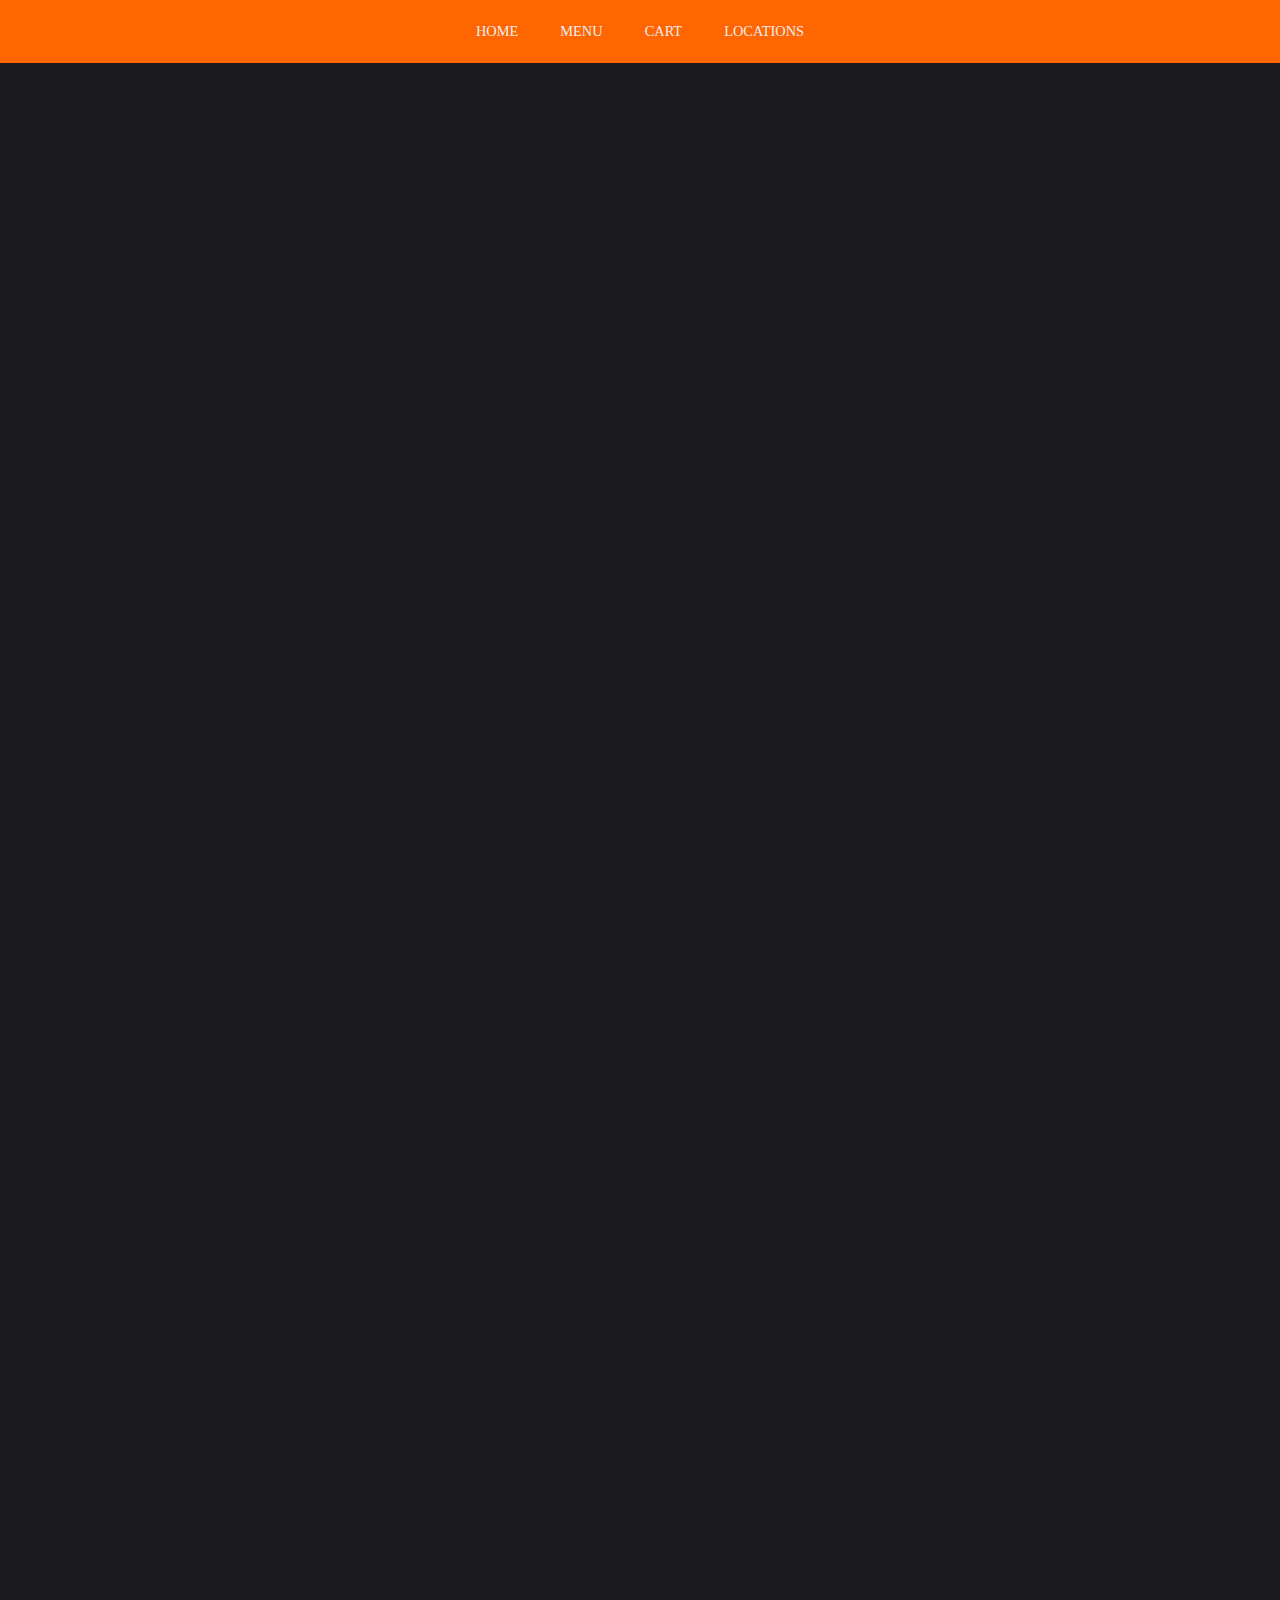
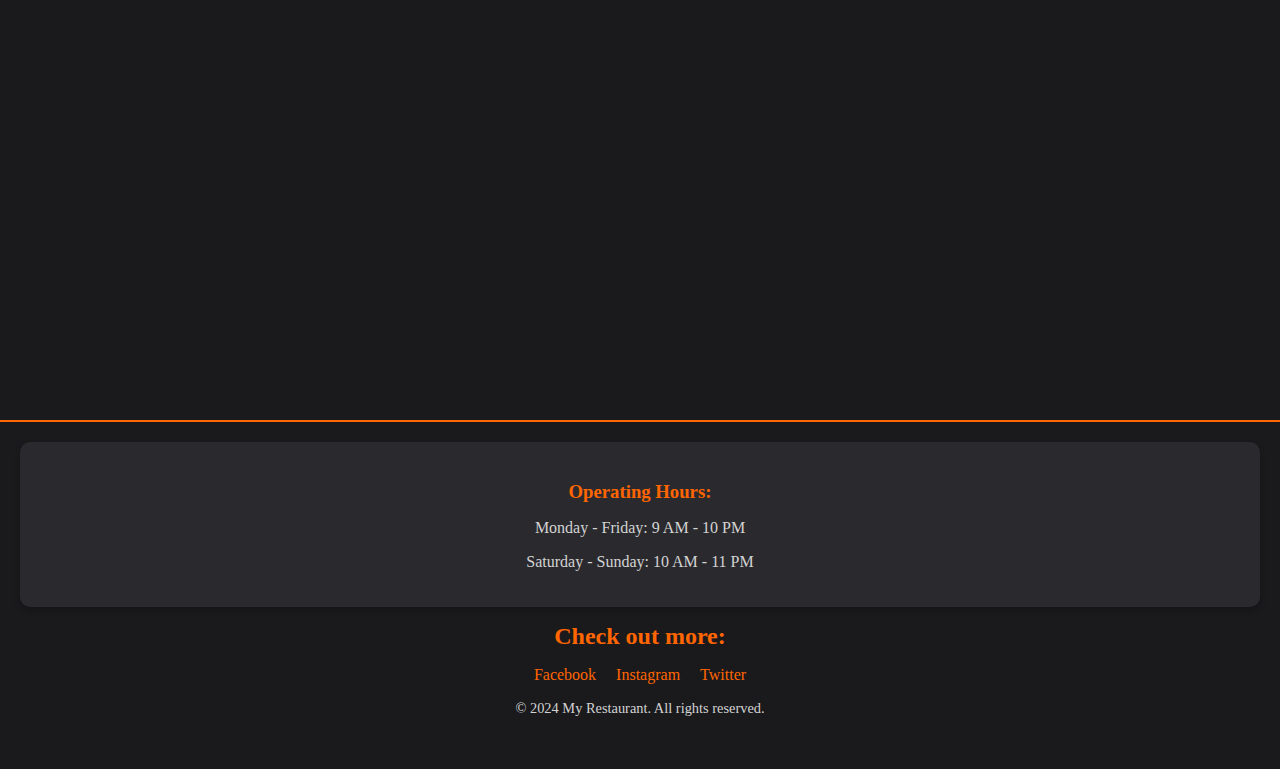
==== index.html @ d50e4fec "fixed the js problems" ====
<!DOCTYPE html>
<html lang="en">
  <head>
    <meta charset="UTF-8" />
    <meta name="viewport" content="width=device-width, initial-scale=1.0" />
    <title>Home - Restaurant</title>
    <link rel="stylesheet" href="style.css" />
  </head>
  <body>
    <nav>
      <div id="phone">
        <img src="assets/11816919591556274018-128.png" alt="" />
        <a href="tel:+961 70 945 378">+961 70 945 378</a>
      </div>

      <ul>
        <li><a href="index.html">HOME</a></li>
        <li><a href="menu.html">MENU</a></li>
        <li><a href="cart.html">CART</a></li>
        <li><a href="branches.html">LOCATIONS</a></li>
      </ul>
    </nav>
    <main>
      <div id="main1">
        <div id="title">
          <h1>WELCOME TO MY RESTAURANT!</h1>
          <h2>ENJOY EVERY BITE!!</h2>
        </div>
        <br /><br />
        <h3 class="topSellers">Our top sellers:</h3>
        <div id="content1">
          <div class="item" onclick="location.href='menu.html'">
          <img src="assets/freepik__background__56628.png" alt="" />
              <label for="img">item1</label>
            
          </div>
          <div class="item" onclick="location.href='menu.html'">
          <img src="assets/freepik__background__56628.png" alt="" />
              <label for="img">item1</label>
            >
          </div>
          <div class="item" onclick="location.href='menu.html'">
           <img src="assets/freepik__background__8009.png" alt="" />
              <label for="img">item2</label>
          </div>
          <div class="item" onclick="location.href='menu.html'">
        <img src="assets/freepik__background__8009.png" alt="" />
              <label for="img">item2</label>
          </div>
        </div>
      </div>
     
       <div class="tS"> <h1>Combo Deals:</h1>
        <h2 >Enjoy our popular combo offers at a discounted price!</h2></div>
      

      <section id="combos">
        <div class="combo-item" onclick="location.href='menu.html'">
          <img src="assets/burger combo.jpg" alt="Burger Combo" />
          <h3>Burger Combo</h3>
          <p>
            hamburger ma3 batata w katchab –
            <strong class="price">$5.50</strong>
          </p>
        </div>

        <div class="combo-item" onclick="location.href='menu.html'">
          <img src="assets/pasta.jpg" alt="Pasta Combo" />
          <h3>Pasta Combo</h3>
          <p>
            ma3karona ma3 7aba2 w banadoora –
            <strong class="price">$100</strong>
          </p>
        </div>
       

        <div class="combo-item" onclick="location.href='menu.html'">
          <img src="assets/pizza.jpg" alt="Pizza Combo" />
          <h3>Pizza Combo</h3>
          <p>pizza ma3 kel shi – <strong class="price">$27.99</strong></p>
        </div>
      </section>
      <br /><br />
      
        <h1 class="tS">Explore more:</h1>
      

      <div id="main2">
        <div class="item2 item2-1">
          <div class="text"><h2>7 branches all across Lebanon!</h2></div>

          <button onclick="location.href='branches.html'">Learn more</button>
        </div>
        <div class="item2 item2-2">
          <div class="text"><h2>Having a problem?</h2></div>
          <button onclick="window.open('https://wa.me/+96170945378', '_blank')">
            Contact us
          </button>
        </div>
        <div class="item2 item2-3">
          <div class="text">
            <h2>Need a job?</h2>
          </div>
          <button onclick="location.href='jobs.html'">Apply here</button>
        </div>
      </div>
    </main>
    <br />

    <footer>
      <section id="contact-info">
        <h3>Operating Hours:</h3>
        <p>Monday - Friday: 9 AM - 10 PM</p>
        <p>Saturday - Sunday: 10 AM - 11 PM</p>
      </section>

      <h1>Check out more:</h1>
      <ul>
        <li><a href="#">Facebook</a></li>
        <li><a href="#">Instagram</a></li>
        <li><a href="#">Twitter</a></li>
      </ul>
      <p>&copy; 2024 My Restaurant. All rights reserved.</p>
      <br />
    </footer>
    <script src="js/scrollreveal.min.js"></script>
    <script src="js/script.js"></script>
  </body>
</html>
---- style.css ----
:root {
  --font-color: #eeeeee;
  --bg-color: #1a1a1d;
  --accent-color: #ff6500;
  --link-hover-color: #ffaa3d;
  --footer-bg-color: #2a2a2e;
  --footer-border-color: #ff6500;
  --footer-text-color: lightgray;
  --box-shadow-color: rgba(0, 0, 0, 0.2);
}

/*!body*/
body {
  font-family: "Segoe Print", "Bradley Hand", Chilanka, TSCu_Comic, casual,
    cursive;
  font-weight: normal;
  background-color: var(--bg-color);
  overflow-x: hidden;
  margin: 0;
  padding: 0;
  color: var(--font-color);
}

/*nav bar*/
nav {
  width: 100vw;
  display: flex;
  height: 7vh;
  background-color: var(--accent-color);
  align-items: center;
  justify-content: center;
  position: sticky;
  top: 0;
  z-index: 1;
  font-size: 0.9em;
}

#phone {
  margin-right: auto;
  margin-left: 31px;
  display: flex;
  align-items: center;
  justify-content: center;
  display: none;
}

#phone > a {
  text-decoration: none;
  color: var(--font-color);
  padding-left: 1vh;
  transition: opacity 0.3s;
}

#phone > a:hover {
  opacity: 0.5;
}

#phone > img {
  height: 2vh;
}

nav ul {
  list-style-type: none;
  margin: 0;
  padding: 0;
  display: flex;
  justify-content: right;
}

nav ul li {
  margin: 2px 15px;
}

nav ul li a {
  color: var(--font-color);
  text-decoration: none;
  padding: 16px 6px;
  transition: opacity 0.3s;
}

nav ul li a:hover {
  opacity: 0.5;
}

/*main content*/
main {
  text-align: center;
  overflow: visible ;
  display: flex;
  flex-direction: column;
  width: 100%;
  min-height: 100vh;
  height: fit-content;
 
}

/*main top side*/
#main1 {
  width: 100%;
  height: fit-content;
  opacity: 0;
  text-align: center;
  align-items: center;
  padding-bottom: 20px;
  animation: slideIn2 1.5s ease-in-out forwards;
}

#main1 #title {
  text-align: left;
  padding-left: 30px;
}
.topSellers{opacity: 0;
  border-bottom: #ff6500 1px solid;
  animation:  opacityChange 1s 2s forwards;
}

.tS {
  border-bottom: var(--accent-color) 1px solid;
  padding: 10px;
}
.tS.visible {
  opacity: 1;
  transform: translateY(0); /* End state */
}

#content1 {
  opacity: 0;
  display: flex;
  flex-wrap: wrap;
  gap: 5vw;
  background-size: cover;
  margin: 0;
  padding: 0;
  width: 100%;
  height: max-content;
  animation: opacityChange 2s 2s forwards;
}

.item {
  opacity: 0;
  width: 40vw;
  height: 30vh;
  padding: 10px;
  overflow: hidden;
  text-align: center;
  border-radius: 10%;
}

.item img {
  width: 100%;
  transition: transform 0.5s;
}



.item:nth-child(1) {
  animation: opacityChange 2s 3s forwards;
}

.item:nth-child(2) {
  animation: opacityChange 2s 3.1s forwards;
}

.item:nth-child(3) {
  animation: opacityChange 2s 3.2s forwards;
}

.item:nth-child(4) {
  animation: opacityChange 2s 3.3s forwards;
}

.item img:hover {
  transform: scale(1.1);
  cursor: pointer;
}


/* ! */
header {
  text-align: center;
  width: 100vw;
  background-color: var(--accent-color);
  color: var(--font-color);
}

header h1 {
  font-size: 2.5em;
  margin-bottom: 10px;
}

header p {
  font-size: 1.2em;
  margin-bottom: 30px;
}


#combos {
  display: flex;
  flex-wrap: wrap;
 justify-content: center;
  gap: 20px;
  padding: 20px;
  animation: fadeIn 1.5s ease-out;
}

.combo-item {
  background-color: var(--footer-bg-color);
  border-radius: 10px;
  box-shadow: 0 4px 6px var(--box-shadow-color);
  padding: 20px;
  text-align: center;
  
  
  display: flex;
  flex-direction: column;
  align-items: center;
  width: 250px;
}



.combo-item img {
  width: 100%;
  height: 200px; 
  object-fit: cover; 
  border-radius: 10px;
  transition: transform 0.3s;
}

.combo-item img:hover {
  transform: scale(1.05);
}

.combo-item h3 {
  color: var(--accent-color);
  font-size: 1.8em;
  margin: 10px 0;
}

.combo-item p {
  font-size: 1.1em;
}

.price {
  font-size: 1.4em;
  color: var(--accent-color);
  font-weight: bold;
  text-transform: uppercase;
}

.combo-item:hover {
  cursor: pointer;
  transform: translateY(-5px);
  box-shadow: 0 6px 12px var(--box-shadow-color);
}



footer {
  text-align: center;
  background-color: var(--bg-color);
  color: var(--font-color);
  padding: 20px;
  border-top: 2px solid var(--footer-border-color);
}

footer p {
  font-size: 0.9em;
  color: var(--footer-text-color);
}





/*main bottom  side*/
#main2 {
  display: flex;
  flex-direction: row;
  flex-wrap: wrap;
  gap: 20px;
  align-items: center;
  justify-content: center;
}
.item2 {
  background-color: var(--footer-bg-color);
  box-shadow: 0 4px 6px var(--box-shadow-color);
  height: 350px;
  width: 350px;
  border-radius: 20px;
  display: flex;
  flex-direction: column;
  align-items: center;
  justify-content: center;
  text-align: center;
  
}



.item2:hover {
  transform: translateY(-5px);
  box-shadow: 0 6px 12px var(--box-shadow-color);
}

.text {
  height: 90%;
}

.item2 button {
  background-color: var(--accent-color);
  border-radius: 20px;
  border: #2a2a2e 1px solid;
  width: 100px;
  height: 40px;
  margin-bottom: 15px;
}

.item2 button:hover {
  cursor: pointer;
  background-color: var(--link-hover-color);
  transition-duration: 0.5s;
}

.item2-1 {
  background-image: url("assets/5643684.png");
  background-position: bottom;
  background-size: 80%;
  background-repeat: no-repeat;
}

.item2-2 {
  background-image: url("assets/294399_service_business_bell_customer\ service_important_icon.png");
  background-position: bottom;
  background-size: 80%;
  background-repeat: no-repeat;
}

.item2-3 {
  background-image: url("assets/6071826_delivery_food_meal_order_food\ delivery_icon.png");
  background-position: bottom;
  background-size: 80%;
  background-repeat: no-repeat;
}


/*footer*/
footer {
  text-align: center;
  background-color: var(--bg-color);
  color: var(--font-color);
  padding: 20px;

  border-top: 2px solid var(--footer-border-color);
}

footer #contact-info {
  padding: 20px;
  border-radius: 10px;
  background-color: var(--footer-bg-color);
  box-shadow: 0px 4px 6px var(--box-shadow-color); /*jebta men hon https://www.youtube.com/watch?v=jEuvbVVkcT0 */
}

footer #contact-info h2,
footer #contact-info h3 {
  color: var(--accent-color);
  margin-bottom: 10px;
}

footer #contact-info p {
  font-size: 1em;
}

footer h1 {
  font-size: 1.5em;
  color: var(--accent-color);
  margin-bottom: 10px;
}

footer ul {
  list-style-type: none;
  padding: 0;
  display: flex;
  justify-content: center;
  gap: 20px;
}
footer ul li {
  transition: transform 0.5s;
}
footer ul li:hover {
  transform: scale(1.05);
}

footer ul li a {
  text-decoration: none;
  color: var(--accent-color);
  font-size: 1em;
}

footer ul li a:hover {
  color: var(--link-hover-color);
  transform: scale(1.1);
}

footer p {
  font-size: 0.9em;
  color: var(--footer-text-color);
}
/*!locations*/
.row {
  height: 30vh;
  width: 100vw;
  max-width: 500px;
  
  display: flex;
  overflow: visible;
  align-items: center;
  justify-content: center;
  
}
.c11 {
  width: 30%;
  height: 100%;
  border-radius: 10% 10% 50% 10%;
  margin-top: 22vh;
  margin-right: 1vw;
  background-image:url('assets/beirut\ 2.jpg') ;
  background-size: cover;
  background-repeat: no-repeat;
 
  animation: slideIn 1s 1.4s ease-in-out backwards;
}
.c12 {
  width: 40%;
  height: 100%;
  border-radius:   30%  ;
  margin-bottom: 2vh;
  background-image:url('assets/baalbek.jpg') ;
  background-size: cover;
  background-repeat: no-repeat;
 
  animation: slideIn4 1s 0.5s ease-in-out backwards;

  

}
.c13 {
  width: 30%;
  height: 100%;
  border-radius: 10% 10% 10% 50% ;
  margin-top: 22vh;
  margin-left: 1vw;
  background-image:url('assets/byblos.jpg') ;
  background-size: cover;
  background-repeat: no-repeat;
  
  animation: slideIn2 1s 1.4s ease-in-out backwards;

}

.c22 {
  width: 50%;
  height: 100%;
  border-radius: 50%;
  background-image:url('assets/beirut.jpg') ;
  background-size: cover;
  background-repeat: no-repeat;
   
  animation: opacityChange 2s 0.3s ease-in-out backwards; 
}

.c31 {
 
  width: 30%;
  height: 100%;
  border-radius: 10%  50% 10% 10%;
  margin-bottom: 22vh;
  margin-right: 1vw;
  background-image:url('assets/saida.jpg') ;
  background-size: cover;
  background-repeat: no-repeat;
  animation: slideIn2 1s 1.4s ease-in-out backwards;

  


}
.c32 {
  
  width: 40%;
  height: 100%;
  border-radius:   30%  ;
  margin-top:2vh ;
  background-image:url('assets/tyre.jpg') ;
  background-size: cover;
  background-repeat: no-repeat;
  animation: slideIn3 1s 0.5s ease-in-out backwards;


}
.c33 {
  
  width: 30%;
  height: 100%;
  border-radius: 50% 10% 10% 10%;
  margin-bottom: 22vh;
  margin-left: 1vw;
  background-image:url('assets/tyre\ 2.jpg') ;
  background-size: cover;
  background-repeat: no-repeat;
  animation: slideIn 1s 1.4s backwards;
}
.c{
  box-shadow: 0px 4px 6px var(--box-shadow-color);
background-position: top;
  background-color: var(--footer-bg-color);
  border: 2px solid var(--accent-color);
  transition-duration: 1s;
}
.c:hover{
  cursor: pointer;
  transform: scale(1.1);
  
 
}
  
#wrapperLocations{
  
margin-top: 10px;

  margin-left: auto;
  margin-right: auto;

}
/* jobs.html */
.form-container {
 text-overflow: ellipsis;
  background-color: var(--footer-bg-color);
  padding: 20px 30px;
  border-radius: 10px;
  box-shadow: 0 4px 8px var(--box-shadow-color);
  width: 70%;
  max-width: 500px;
  margin-left: auto;
  margin-right: auto;
}


.form-container p {
  text-align: center;
  margin-bottom: 20px;
  color: var(--footer-text-color);
}

.form-group {
  margin-bottom: 15px;
  
}

.form-container label {
  display: block;
  margin-bottom: 5px;
  color: var(--font-color);
  position: relative;
  right: 15px;
  
}

.form-container input, select, textarea {
  width: 100%;
  padding: 10px;
  border: 1px solid var(--box-shadow-color);
  border-radius: 5px;
  background-color: var(--bg-color);
  color: var(--font-color);
  font-family: inherit;
  position: relative;
  right: 15px;

}
.form-container textarea{
  resize: none;
}

.form-container input:focus, select:focus, textarea:focus {
  transition-duration: 1s;
  outline: none; 
  border-color: var(--accent-color);
}

.form-container button {
  width: 100%;
  padding: 10px;
  border: none;
  border-radius: 5px;
  background-color: var(--accent-color);
  color: var(--font-color);
  font-size: 16px;
  cursor: pointer;
  transition: background-color 0.3s;
}

.form-container button:hover {
  background-color: var(--link-hover-color);
}


/*animations*/
@keyframes slideIn2 {
  from {
    transform: translateX(-100%);
    opacity: 0;
  }
  to {
    transform: translateX(0);
    opacity: 1;
  }
}

@keyframes slideIn {
  from {
    transform: translateX(100%);
    opacity: 0;
  }
  to {
    transform: translateX(0);
    opacity: 1;
  }
}
@keyframes slideIn3{
  from {
    transform: translateY(100%);
    opacity: 0;
  }
  to {
    transform: translateY(0);
    opacity: 1;
  }
 
}
@keyframes slideIn4{
  from {
    transform: translateY(-100%);
    opacity: 0;
  }
  to {
    transform: translateY(0);
    opacity: 1;
  }
 
}

@keyframes opacityChange {
  from {
    opacity: 0;
  }
  to {
    opacity: 1;
  }
}
@keyframes fadeIn {
  from {
    opacity: 0;
  }
  to {
    opacity: 1;
  }
}

@keyframes slideUp {
  from {
    transform: translateY(30px);
    opacity: 0;
  }
  to {
    transform: translateY(0);
    opacity: 1;
  }
}
/*media queries*/
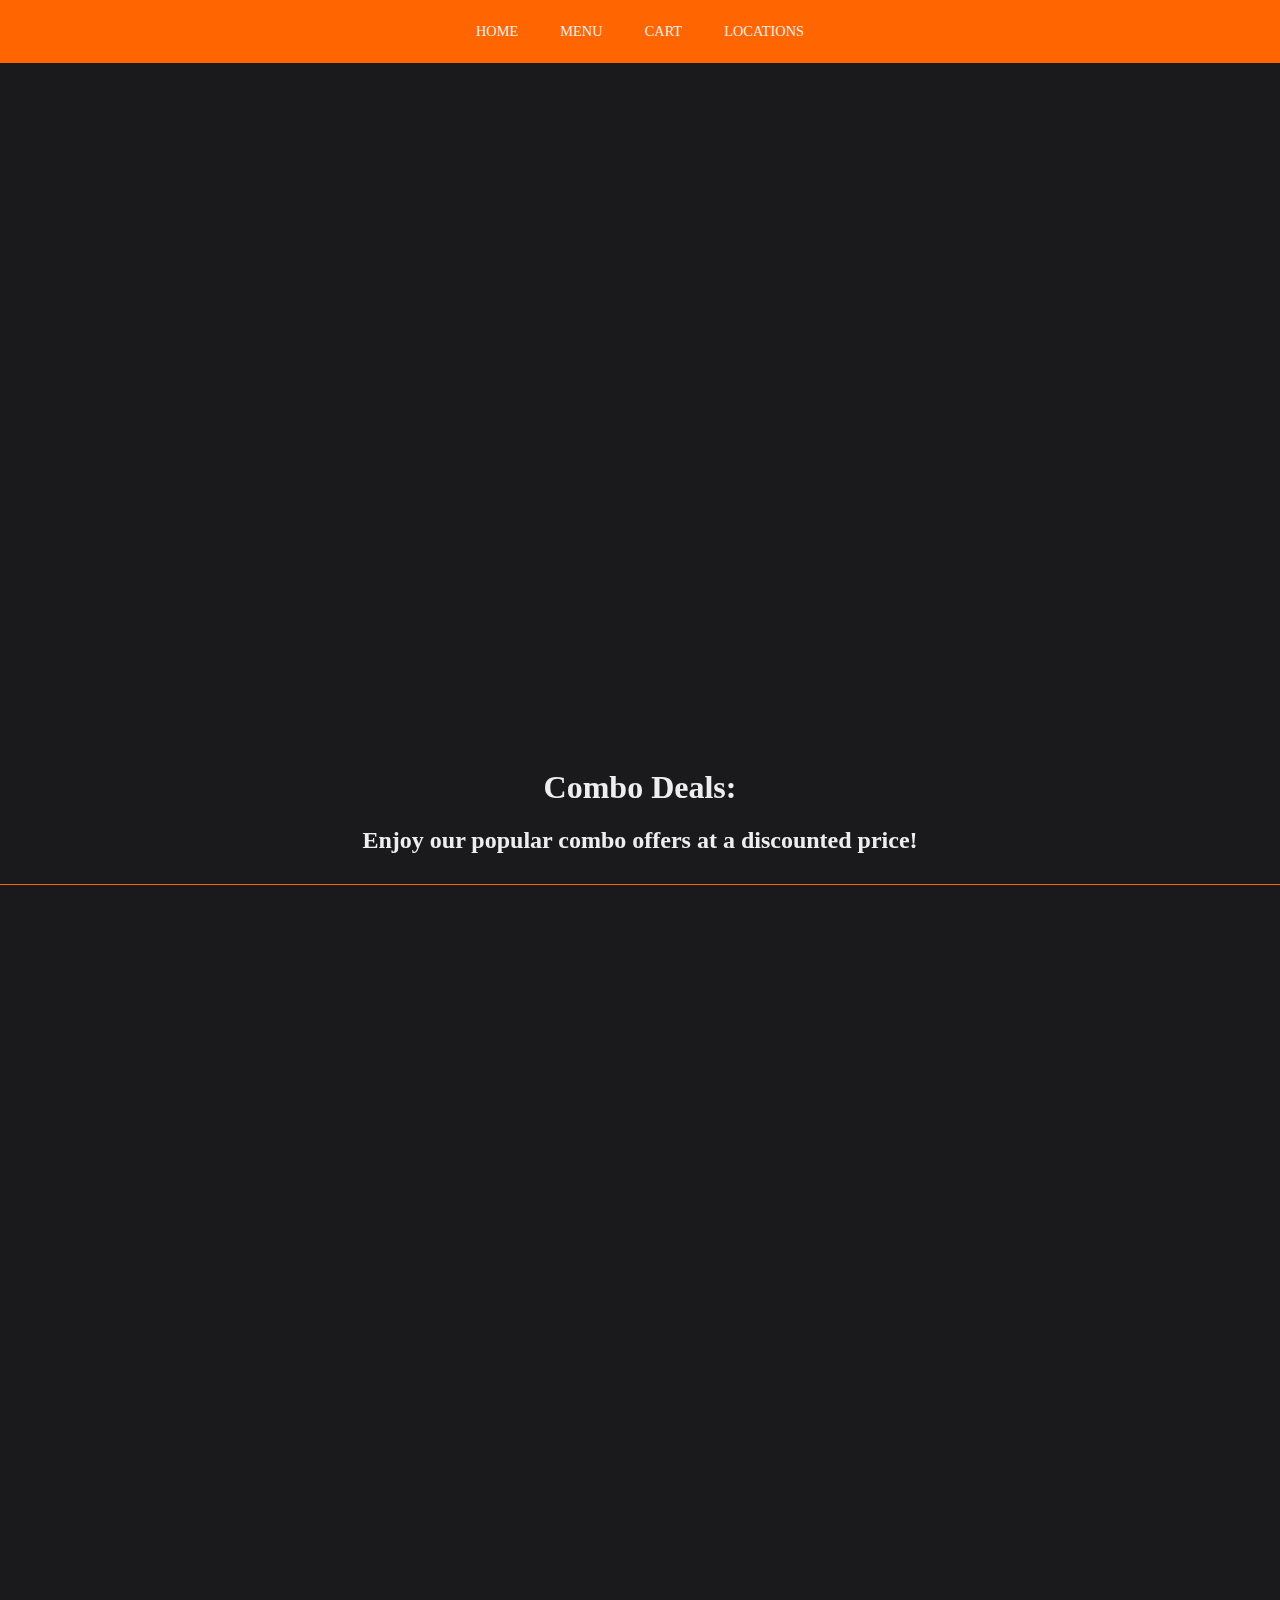
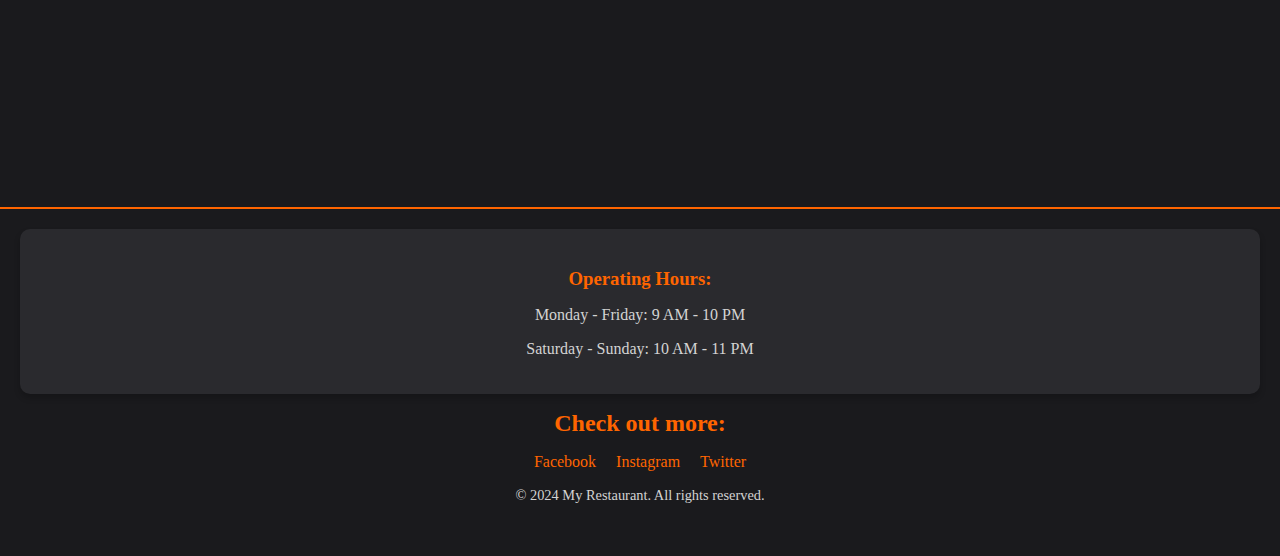
==== commit 0bb7a486: "changed the topp seller style in  the homepage and fixed some style issues in the menu" ====
--- a/index.html
+++ b/index.html
@@ -16,7 +16,7 @@
       <ul>
         <li><a href="index.html">HOME</a></li>
         <li><a href="menu.html">MENU</a></li>
-        <li><a href="cart.html">CART</a></li>
+        <li><a href="menu.html#cart">CART</a></li>
         <li><a href="branches.html">LOCATIONS</a></li>
       </ul>
     </nav>
@@ -29,33 +29,48 @@
         <br /><br />
         <h3 class="topSellers">Our top sellers:</h3>
         <div id="content1">
-          <div class="item" onclick="location.href='menu.html'">
-          <img src="assets/freepik__background__56628.png" alt="" />
-              <label for="img">item1</label>
-            
+          <div class="item" onclick="location.href='menu.html#combos-menu'">
+            <img src="assets/burger combo.jpg" alt="Burger Combo" />
+            <h3>Burger Combo</h3>
+            <p>
+              hamburger ma3 batata w katchab –
+              <strong class="price">$5.50</strong>
+            </p>
           </div>
-          <div class="item" onclick="location.href='menu.html'">
-          <img src="assets/freepik__background__56628.png" alt="" />
-              <label for="img">item1</label>
-            >
+          <div class="item" onclick="location.href='menu.html#combos-menu'">
+            <img src="assets/burger combo.jpg" alt="Burger Combo" />
+            <h3>Burger Combo</h3>
+            <p>
+              hamburger ma3 batata w katchab –
+              <strong class="price">$5.50</strong>
+            </p>
           </div>
-          <div class="item" onclick="location.href='menu.html'">
-           <img src="assets/freepik__background__8009.png" alt="" />
-              <label for="img">item2</label>
+          <div class="item" onclick="location.href='menu.html#combos-menu'">
+            <img src="assets/burger combo.jpg" alt="Burger Combo" />
+            <h3>Burger Combo</h3>
+            <p>
+              hamburger ma3 batata w katchab –
+              <strong class="price">$5.50</strong>
+            </p>
           </div>
-          <div class="item" onclick="location.href='menu.html'">
-        <img src="assets/freepik__background__8009.png" alt="" />
-              <label for="img">item2</label>
+          <div class="item" onclick="location.href='menu.html#combos-menu'">
+            <img src="assets/burger combo.jpg" alt="Burger Combo" />
+            <h3>Burger Combo</h3>
+            <p>
+              hamburger ma3 batata w katchab –
+              <strong class="price">$5.50</strong>
+            </p>
           </div>
         </div>
       </div>
-     
-       <div class="tS"> <h1>Combo Deals:</h1>
-        <h2 >Enjoy our popular combo offers at a discounted price!</h2></div>
-      
+
+      <div class="tS">
+        <h1>Combo Deals:</h1>
+        <h2>Enjoy our popular combo offers at a discounted price!</h2>
+      </div>
 
       <section id="combos">
-        <div class="combo-item" onclick="location.href='menu.html'">
+        <div class="combo-item" onclick="location.href='menu.html#combos-menu'">
           <img src="assets/burger combo.jpg" alt="Burger Combo" />
           <h3>Burger Combo</h3>
           <p>
@@ -64,7 +79,7 @@
           </p>
         </div>
 
-        <div class="combo-item" onclick="location.href='menu.html'">
+        <div class="combo-item" onclick="location.href='menu.html#combos-menu'">
           <img src="assets/pasta.jpg" alt="Pasta Combo" />
           <h3>Pasta Combo</h3>
           <p>
@@ -72,18 +87,16 @@
             <strong class="price">$100</strong>
           </p>
         </div>
-       
 
-        <div class="combo-item" onclick="location.href='menu.html'">
+        <div class="combo-item" onclick="location.href='menu.html#combos-menu'">
           <img src="assets/pizza.jpg" alt="Pizza Combo" />
           <h3>Pizza Combo</h3>
           <p>pizza ma3 kel shi – <strong class="price">$27.99</strong></p>
         </div>
       </section>
       <br /><br />
-      
-        <h1 class="tS">Explore more:</h1>
-      
+
+      <h1 class="tS">Explore more:</h1>
 
       <div id="main2">
         <div class="item2 item2-1">
--- a/style.css
+++ b/style.css
@@ -8,6 +8,9 @@
   --footer-text-color: lightgray;
   --box-shadow-color: rgba(0, 0, 0, 0.2);
 }
+html{
+  scroll-behavior: smooth;
+}
 
 /*!body*/
 body {
@@ -134,45 +137,47 @@
   width: 100%;
   height: max-content;
   animation: opacityChange 2s 2s forwards;
-}
-
+  align-items: center;
+  justify-content: center;
+}
 .item {
-  opacity: 0;
-  width: 40vw;
-  height: 30vh;
-  padding: 10px;
-  overflow: hidden;
-  text-align: center;
-  border-radius: 10%;
-}
-
+  background-color: var(--footer-bg-color);
+  border-radius: 10px;
+  box-shadow: 0 4px 6px var(--box-shadow-color);
+  padding: 20px;
+  text-align: center;
+  display: flex;
+  flex-direction: column;
+  align-items: center;
+  width: 150px;
+  transition-duration: 1s;
+}
 .item img {
   width: 100%;
-  transition: transform 0.5s;
-}
-
-
-
-.item:nth-child(1) {
-  animation: opacityChange 2s 3s forwards;
-}
-
-.item:nth-child(2) {
-  animation: opacityChange 2s 3.1s forwards;
-}
-
-.item:nth-child(3) {
-  animation: opacityChange 2s 3.2s forwards;
-}
-
-.item:nth-child(4) {
-  animation: opacityChange 2s 3.3s forwards;
-}
-
+  height: 200px; 
+  object-fit: cover; 
+  border-radius: 10px;
+  transition: transform 0.3s;
+}
 .item img:hover {
-  transform: scale(1.1);
+  transform: scale(1.05);
+}
+
+.item h3 {
+  color: var(--accent-color);
+  font-size: 1.8em;
+  margin: 10px 0;
+}
+
+.item p {
+  font-size: 1.1em;
+}
+.item:hover {
   cursor: pointer;
-}
+  transform: translateY(-5px);
+  box-shadow: 0 6px 12px var(--box-shadow-color);
+}
+
 
 
 /* ! */
@@ -511,7 +516,8 @@
   animation: slideIn 1s 1.4s backwards;
 }
 .c{
-  box-shadow: 0px 4px 6px var(--box-shadow-color);
+  box-shadow: 0 4px 8px rgba(0, 0, 0, 0.1);
+
 background-position: top;
   background-color: var(--footer-bg-color);
   border: 2px solid var(--accent-color);
@@ -603,8 +609,89 @@
 .form-container button:hover {
   background-color: var(--link-hover-color);
 }
-
-
+/* menu */
+.menu {
+  max-width: 800px;
+  margin: 20px auto;
+  padding: 20px;
+  background-color: var(--bg-color);
+  box-shadow: 0 4px 8px rgba(0, 0, 0, 0.1);
+}
+.menu h1{
+  text-align: center;
+}
+.menu fieldset{
+  border-radius: 30px;
+  box-shadow: 0 4px 8px rgba(0, 0, 0, 0.1);
+
+}
+.img-label{
+  
+  width: 100px;
+ height: fit-content;
+
+ border-radius: 30px;
+  display: flex;
+  flex-direction: column;
+  align-items: center;
+  justify-content: center;
+  text-align: center;
+  
+}
+.img-label img{
+  width:70px;
+  height:75px;
+  border-radius:50%;
+  border: var(--accent-color) 2px solid;
+  box-shadow: 0 4px 8px rgba(0, 0, 0, 0.1);
+
+  
+}
+.menu-item { 
+  
+  height: fit-content;
+  background-color: var(--footer-bg-color);
+  display: flex;
+  justify-content: space-between;
+  align-items: center;
+  margin: 10px 0;
+  padding: 10px;
+  border-bottom: 1px solid var(--accent-color);
+  border-radius: 20px;
+  box-shadow: 0 4px 8px rgba(0, 0, 0, 0.1);
+
+}
+
+
+.menu input{
+  background-color: var(--accent-color);
+  border: solid 2px black;
+  border-radius: 20px;
+  padding: 10px;
+}
+#cart {
+  justify-content: center;
+  text-align: center;
+  border-top: #ff6500 1px solid;
+  max-width: 800px;
+  margin: 20px auto;
+  padding: 20px;
+  background: var(--bg-color);
+  box-shadow: 0 4px 8px rgba(0, 0, 0, 0.1);
+}
+.menu button , #cart button{
+  padding: 10px;
+  
+ background-color: var(--accent-color);
+ border: 1px solid var(--bg-color);
+ box-shadow: 0 4px 8px rgba(0, 0, 0, 0.1);
+ border-radius: 20px;
+}
+.menu button:hover , #cart button:hover{
+  cursor: pointer;
+  background-color: var(--link-hover-color);
+  transition-duration: 1s;
+}
 /*animations*/
 @keyframes slideIn2 {
   from {
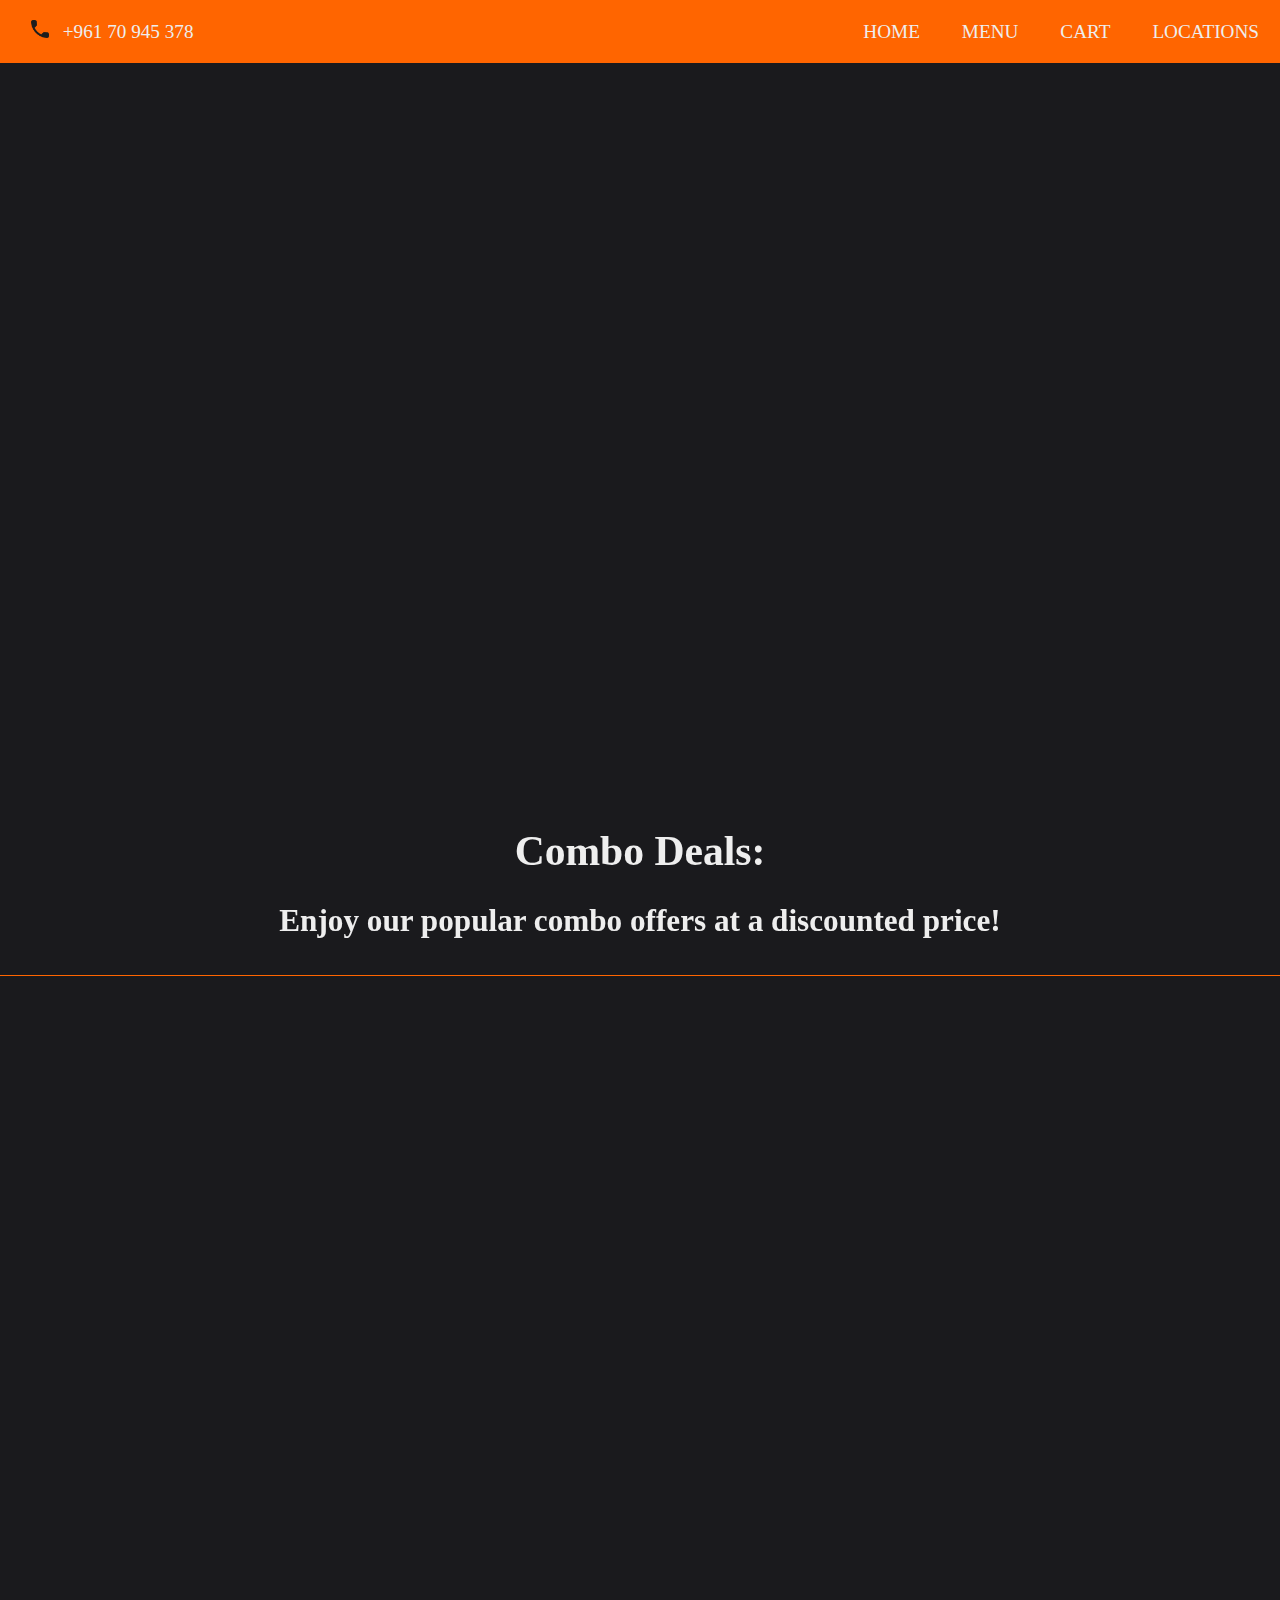
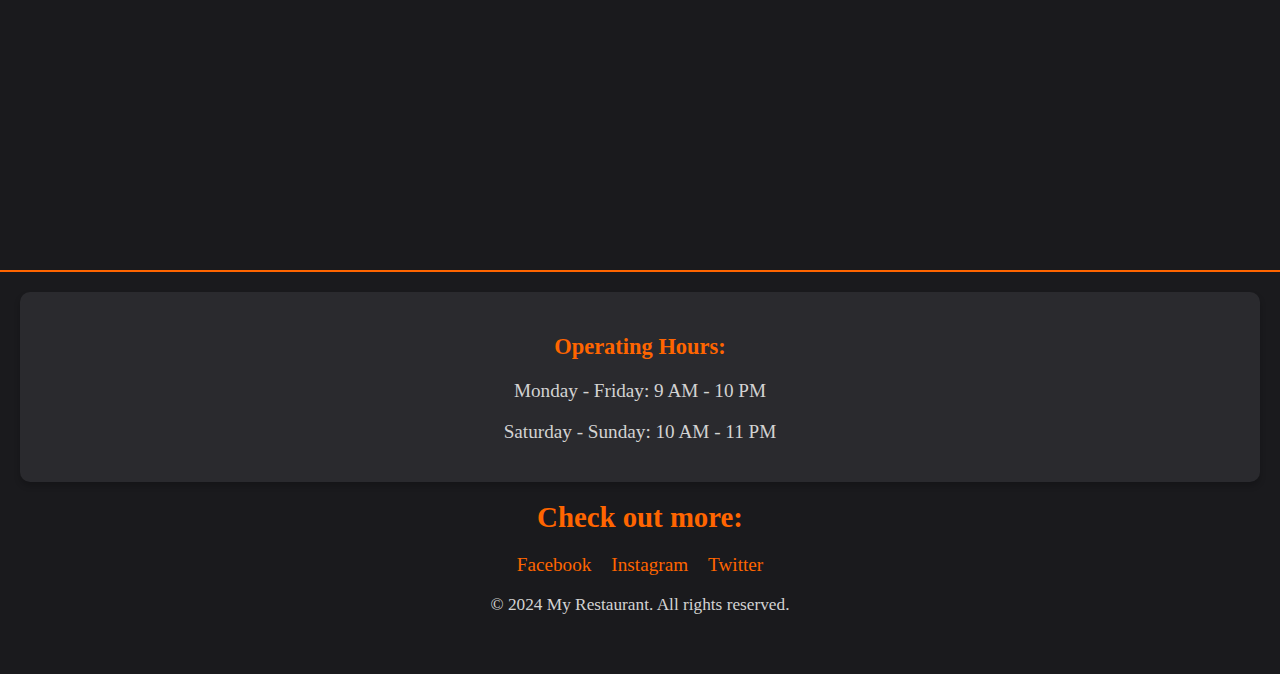
==== commit 787fc0f9: "added media queries and fixed some animation errors" ====
--- a/index.html
+++ b/index.html
@@ -70,52 +70,52 @@
       </div>
 
       <section id="combos">
-        <div class="combo-item" onclick="location.href='menu.html#combos-menu'">
-          <img src="assets/burger combo.jpg" alt="Burger Combo" />
-          <h3>Burger Combo</h3>
-          <p>
-            hamburger ma3 batata w katchab –
-            <strong class="price">$5.50</strong>
-          </p>
-        </div>
+      <div class="wrapper2">  <div class="combo-item" onclick="location.href='menu.html#combos-menu'">
+        <img src="assets/burger combo.jpg" alt="Burger Combo" />
+        <h3>Burger Combo</h3>
+        <p>
+          hamburger ma3 batata w katchab –
+          <strong class="price">$5.50</strong>
+        </p>
+      </div></div>
 
-        <div class="combo-item" onclick="location.href='menu.html#combos-menu'">
-          <img src="assets/pasta.jpg" alt="Pasta Combo" />
-          <h3>Pasta Combo</h3>
-          <p>
-            ma3karona ma3 7aba2 w banadoora –
-            <strong class="price">$100</strong>
-          </p>
-        </div>
+       <div class="wrapper2"> <div class="combo-item" onclick="location.href='menu.html#combos-menu'">
+        <img src="assets/pasta.jpg" alt="Pasta Combo" />
+        <h3>Pasta Combo</h3>
+        <p>
+          ma3karona ma3 7aba2 w banadoora –
+          <strong class="price">$100</strong>
+        </p>
+      </div></div>
 
-        <div class="combo-item" onclick="location.href='menu.html#combos-menu'">
+        <div class="wrapper2"><div class="combo-item" onclick="location.href='menu.html#combos-menu'">
           <img src="assets/pizza.jpg" alt="Pizza Combo" />
           <h3>Pizza Combo</h3>
           <p>pizza ma3 kel shi – <strong class="price">$27.99</strong></p>
-        </div>
+        </div></div>
       </section>
       <br /><br />
 
       <h1 class="tS">Explore more:</h1>
 
       <div id="main2">
-        <div class="item2 item2-1">
-          <div class="text"><h2>7 branches all across Lebanon!</h2></div>
+       <div class="wrapper2"> <div class="item2 item2-1">
+        <div class="text"><h2>7 branches all across Lebanon!</h2></div>
 
-          <button onclick="location.href='branches.html'">Learn more</button>
-        </div>
-        <div class="item2 item2-2">
-          <div class="text"><h2>Having a problem?</h2></div>
-          <button onclick="window.open('https://wa.me/+96170945378', '_blank')">
-            Contact us
-          </button>
-        </div>
-        <div class="item2 item2-3">
+        <button onclick="location.href='branches.html'">Learn more</button>
+      </div></div>
+    <div class="wrapper2">    <div class="item2 item2-2">
+      <div class="text"><h2>Having a problem?</h2></div>
+      <button onclick="window.open('https://wa.me/+96170945378', '_blank')">
+        Contact us
+      </button>
+    </div></div>
+        <div class="wrapper2"><div class="item2 item2-3">
           <div class="text">
             <h2>Need a job?</h2>
           </div>
           <button onclick="location.href='jobs.html'">Apply here</button>
-        </div>
+        </div></div>
       </div>
     </main>
     <br />
--- a/style.css
+++ b/style.css
@@ -8,7 +8,7 @@
   --footer-text-color: lightgray;
   --box-shadow-color: rgba(0, 0, 0, 0.2);
 }
-html{
+html {
   scroll-behavior: smooth;
 }
 
@@ -88,13 +88,12 @@
 /*main content*/
 main {
   text-align: center;
-  overflow: visible ;
+  overflow: visible;
   display: flex;
   flex-direction: column;
   width: 100%;
   min-height: 100vh;
   height: fit-content;
- 
 }
 
 /*main top side*/
@@ -112,9 +111,10 @@
   text-align: left;
   padding-left: 30px;
 }
-.topSellers{opacity: 0;
+.topSellers {
+  opacity: 0;
   border-bottom: #ff6500 1px solid;
-  animation:  opacityChange 1s 2s forwards;
+  animation: opacityChange 1s 2s forwards;
 }
 
 .tS {
@@ -154,8 +154,8 @@
 }
 .item img {
   width: 100%;
-  height: 200px; 
-  object-fit: cover; 
+  height: 200px;
+  object-fit: cover;
   border-radius: 10px;
   transition: transform 0.3s;
 }
@@ -177,8 +177,6 @@
   transform: translateY(-5px);
   box-shadow: 0 6px 12px var(--box-shadow-color);
 }
-
-
 
 /* ! */
 header {
@@ -198,11 +196,10 @@
   margin-bottom: 30px;
 }
 
-
 #combos {
   display: flex;
   flex-wrap: wrap;
- justify-content: center;
+  justify-content: center;
   gap: 20px;
   padding: 20px;
   animation: fadeIn 1.5s ease-out;
@@ -214,22 +211,19 @@
   box-shadow: 0 4px 6px var(--box-shadow-color);
   padding: 20px;
   text-align: center;
-  
-  
+  transform: translateY(0px);
   display: flex;
   flex-direction: column;
   align-items: center;
   width: 250px;
-}
-
-
+  transition: transform 1s;
+}
 
 .combo-item img {
   width: 100%;
-  height: 200px; 
-  object-fit: cover; 
+  height: 200px;
+  object-fit: cover;
   border-radius: 10px;
-  transition: transform 0.3s;
 }
 
 .combo-item img:hover {
@@ -255,11 +249,10 @@
 
 .combo-item:hover {
   cursor: pointer;
+
   transform: translateY(-5px);
   box-shadow: 0 6px 12px var(--box-shadow-color);
 }
-
-
 
 footer {
   text-align: center;
@@ -274,10 +267,6 @@
   color: var(--footer-text-color);
 }
 
-
-
-
-
 /*main bottom  side*/
 #main2 {
   display: flex;
@@ -288,6 +277,7 @@
   justify-content: center;
 }
 .item2 {
+  transition-duration: 1s;
   background-color: var(--footer-bg-color);
   box-shadow: 0 4px 6px var(--box-shadow-color);
   height: 350px;
@@ -298,10 +288,7 @@
   align-items: center;
   justify-content: center;
   text-align: center;
-  
-}
-
-
+}
 
 .item2:hover {
   transform: translateY(-5px);
@@ -348,7 +335,6 @@
   background-repeat: no-repeat;
 }
 
-
 /*footer*/
 footer {
   text-align: center;
@@ -416,12 +402,11 @@
   height: 30vh;
   width: 100vw;
   max-width: 500px;
-  
+
   display: flex;
   overflow: visible;
   align-items: center;
   justify-content: center;
-  
 }
 .c11 {
   width: 30%;
@@ -429,118 +414,101 @@
   border-radius: 10% 10% 50% 10%;
   margin-top: 22vh;
   margin-right: 1vw;
-  background-image:url('assets/beirut\ 2.jpg') ;
+  background-image: url("assets/beirut\ 2.jpg");
   background-size: cover;
   background-repeat: no-repeat;
- 
+
   animation: slideIn 1s 1.4s ease-in-out backwards;
 }
 .c12 {
   width: 40%;
   height: 100%;
-  border-radius:   30%  ;
+  border-radius: 30%;
   margin-bottom: 2vh;
-  background-image:url('assets/baalbek.jpg') ;
+  background-image: url("assets/baalbek.jpg");
   background-size: cover;
   background-repeat: no-repeat;
- 
+
   animation: slideIn4 1s 0.5s ease-in-out backwards;
-
-  
-
 }
 .c13 {
   width: 30%;
   height: 100%;
-  border-radius: 10% 10% 10% 50% ;
+  border-radius: 10% 10% 10% 50%;
   margin-top: 22vh;
   margin-left: 1vw;
-  background-image:url('assets/byblos.jpg') ;
+  background-image: url("assets/byblos.jpg");
   background-size: cover;
   background-repeat: no-repeat;
-  
+
   animation: slideIn2 1s 1.4s ease-in-out backwards;
-
 }
 
 .c22 {
   width: 50%;
   height: 100%;
   border-radius: 50%;
-  background-image:url('assets/beirut.jpg') ;
+  background-image: url("assets/beirut.jpg");
   background-size: cover;
   background-repeat: no-repeat;
-   
-  animation: opacityChange 2s 0.3s ease-in-out backwards; 
+
+  animation: opacityChange 2s 0.3s ease-in-out backwards;
 }
 
 .c31 {
- 
   width: 30%;
   height: 100%;
-  border-radius: 10%  50% 10% 10%;
+  border-radius: 10% 50% 10% 10%;
   margin-bottom: 22vh;
   margin-right: 1vw;
-  background-image:url('assets/saida.jpg') ;
+  background-image: url("assets/saida.jpg");
   background-size: cover;
   background-repeat: no-repeat;
   animation: slideIn2 1s 1.4s ease-in-out backwards;
-
-  
-
-
 }
 .c32 {
-  
   width: 40%;
   height: 100%;
-  border-radius:   30%  ;
-  margin-top:2vh ;
-  background-image:url('assets/tyre.jpg') ;
+  border-radius: 30%;
+  margin-top: 2vh;
+  background-image: url("assets/tyre.jpg");
   background-size: cover;
   background-repeat: no-repeat;
   animation: slideIn3 1s 0.5s ease-in-out backwards;
-
-
 }
 .c33 {
-  
   width: 30%;
   height: 100%;
   border-radius: 50% 10% 10% 10%;
   margin-bottom: 22vh;
   margin-left: 1vw;
-  background-image:url('assets/tyre\ 2.jpg') ;
+  background-image: url("assets/tyre\ 2.jpg");
   background-size: cover;
   background-repeat: no-repeat;
   animation: slideIn 1s 1.4s backwards;
 }
-.c{
+.c {
   box-shadow: 0 4px 8px rgba(0, 0, 0, 0.1);
 
-background-position: top;
+  background-position: top;
   background-color: var(--footer-bg-color);
   border: 2px solid var(--accent-color);
   transition-duration: 1s;
 }
-.c:hover{
+.c:hover {
   cursor: pointer;
   transform: scale(1.1);
-  
- 
-}
-  
-#wrapperLocations{
-  
-margin-top: 10px;
+}
+
+#wrapperLocations {
+  margin-top: 10px;
 
   margin-left: auto;
   margin-right: auto;
-
 }
 /* jobs.html */
 .form-container {
- text-overflow: ellipsis;
+  text-overflow: ellipsis;
   background-color: var(--footer-bg-color);
   padding: 20px 30px;
   border-radius: 10px;
@@ -551,7 +519,6 @@
   margin-right: auto;
 }
 
-
 .form-container p {
   text-align: center;
   margin-bottom: 20px;
@@ -560,7 +527,6 @@
 
 .form-group {
   margin-bottom: 15px;
-  
 }
 
 .form-container label {
@@ -569,10 +535,11 @@
   color: var(--font-color);
   position: relative;
   right: 15px;
-  
-}
-
-.form-container input, select, textarea {
+}
+
+.form-container input,
+select,
+textarea {
   width: 100%;
   padding: 10px;
   border: 1px solid var(--box-shadow-color);
@@ -582,15 +549,16 @@
   font-family: inherit;
   position: relative;
   right: 15px;
-
-}
-.form-container textarea{
+}
+.form-container textarea {
   resize: none;
 }
 
-.form-container input:focus, select:focus, textarea:focus {
+.form-container input:focus,
+select:focus,
+textarea:focus {
   transition-duration: 1s;
-  outline: none; 
+  outline: none;
   border-color: var(--accent-color);
 }
 
@@ -617,38 +585,32 @@
   background-color: var(--bg-color);
   box-shadow: 0 4px 8px rgba(0, 0, 0, 0.1);
 }
-.menu h1{
+.menu h1 {
   text-align: center;
 }
-.menu fieldset{
+.menu fieldset {
   border-radius: 30px;
   box-shadow: 0 4px 8px rgba(0, 0, 0, 0.1);
-
-}
-.img-label{
-  
+}
+.img-label {
   width: 100px;
- height: fit-content;
-
- border-radius: 30px;
+  height: fit-content;
+
+  border-radius: 30px;
   display: flex;
   flex-direction: column;
   align-items: center;
   justify-content: center;
   text-align: center;
-  
-}
-.img-label img{
-  width:70px;
-  height:75px;
-  border-radius:50%;
+}
+.img-label img {
+  width: 70px;
+  height: 75px;
+  border-radius: 50%;
   border: var(--accent-color) 2px solid;
   box-shadow: 0 4px 8px rgba(0, 0, 0, 0.1);
-
-  
-}
-.menu-item { 
-  
+}
+.menu-item {
   height: fit-content;
   background-color: var(--footer-bg-color);
   display: flex;
@@ -659,11 +621,13 @@
   border-bottom: 1px solid var(--accent-color);
   border-radius: 20px;
   box-shadow: 0 4px 8px rgba(0, 0, 0, 0.1);
-
-}
-
-
-.menu input{
+}
+.wrapper {
+  display: flex;
+  flex-direction: column;
+  gap: 3px;
+}
+.menu input {
   background-color: var(--accent-color);
   border: solid 2px black;
   border-radius: 20px;
@@ -679,15 +643,17 @@
   background: var(--bg-color);
   box-shadow: 0 4px 8px rgba(0, 0, 0, 0.1);
 }
-.menu button , #cart button{
+.menu button,
+#cart button {
   padding: 10px;
-  
- background-color: var(--accent-color);
- border: 1px solid var(--bg-color);
- box-shadow: 0 4px 8px rgba(0, 0, 0, 0.1);
- border-radius: 20px;
-}
-.menu button:hover , #cart button:hover{
+
+  background-color: var(--accent-color);
+  border: 1px solid var(--bg-color);
+  box-shadow: 0 4px 8px rgba(0, 0, 0, 0.1);
+  border-radius: 20px;
+}
+.menu button:hover,
+#cart button:hover {
   cursor: pointer;
   background-color: var(--link-hover-color);
   transition-duration: 1s;
@@ -714,7 +680,7 @@
     opacity: 1;
   }
 }
-@keyframes slideIn3{
+@keyframes slideIn3 {
   from {
     transform: translateY(100%);
     opacity: 0;
@@ -723,9 +689,8 @@
     transform: translateY(0);
     opacity: 1;
   }
- 
-}
-@keyframes slideIn4{
+}
+@keyframes slideIn4 {
   from {
     transform: translateY(-100%);
     opacity: 0;
@@ -734,7 +699,6 @@
     transform: translateY(0);
     opacity: 1;
   }
- 
 }
 
 @keyframes opacityChange {
@@ -764,4 +728,416 @@
     opacity: 1;
   }
 }
-/*media queries*/+/*media queries*/
+@media screen and (min-width: 0px) {
+  nav {
+    height: 7vh;
+
+    font-size: 0.9em;
+  }
+
+  /*main top side*/
+
+  .topSellers {
+    font-size: 2em;
+  }
+
+  .item {
+    border-radius: 10px;
+
+    padding: 20px;
+
+    width: 130px;
+  }
+}
+@media screen and (min-width: 481px) {
+  nav {
+    height: 7vh;
+
+    font-size: 1.2em;
+  }
+
+  #main1 #title {
+    text-align: left;
+    padding-left: 30px;
+    font-size: 1.5em;
+  }
+
+  .tS {
+    border-bottom: var(--accent-color) 1px solid;
+    padding: 10px;
+    font-size: 1.3em;
+  }
+
+  #content1 {
+    gap: 20px;
+  }
+  .item {
+    padding: 20px;
+
+    width: 200px;
+  }
+
+  .item2 button {
+    font-size: 1em;
+
+    border-radius: 20px;
+
+    width: 150px;
+    height: 50px;
+    margin-bottom: 15px;
+  }
+
+  /*footer*/
+
+  /*!locations*/
+  #wrapperLocations {
+    margin-top: 20px;
+
+    margin-left: auto;
+    margin-right: auto;
+  }
+  .row {
+    height: 30vh;
+    width: 100vw;
+    max-width: 700px;
+  }
+
+  .c22 {
+    max-width: 300px;
+    width: 50%;
+    height: 100%;
+    border-radius: 50%;
+    background-image: url("assets/beirut.jpg");
+    background-size: cover;
+    background-repeat: no-repeat;
+
+    animation: opacityChange 2s 0.3s ease-in-out backwards;
+  }
+
+  /* menu */
+
+  .menu h1 {
+    font-size: 3em;
+  }
+
+  .img-label {
+    width: 150px;
+  }
+
+  .img-label img {
+    width: 80px;
+    height: 80px;
+  }
+
+  .wrapper {
+    gap: 10px;
+  }
+
+  .menu button,
+  #cart button {
+    padding: 12px;
+    font-size: 1em;
+  }
+}
+
+@media screen and (min-width: 768px) {
+  nav {
+    height: 7vh;
+
+    font-size: 1.4em;
+  }
+
+  #main1 #title {
+    text-align: left;
+    padding-left: 30px;
+    font-size: 1.5em;
+  }
+
+  .tS {
+    border-bottom: var(--accent-color) 1px solid;
+    padding: 10px;
+    font-size: 1.3em;
+  }
+
+  #content1 {
+    gap: 15px;
+  }
+  .item {
+    padding: 20px;
+
+    width: 220px;
+  }
+  .item2 {
+    font-size: 1.3em;
+  }
+  .item2 button {
+    font-size: 1em;
+
+    border-radius: 20px;
+
+    width: 150px;
+    height: 50px;
+    margin-bottom: 15px;
+  }
+
+  /*footer*/
+  footer {
+    font-size: 1.2em;
+  }
+
+  /*!locations*/
+  #wrapperLocations {
+    margin-top: 50px;
+
+    margin-left: auto;
+    margin-right: auto;
+  }
+  .row {
+    height: 25vh;
+    width: 100vw;
+    max-width: 700px;
+  }
+
+  .c22 {
+    max-width: 300px;
+    width: 50%;
+    height: 100%;
+    border-radius: 50%;
+    background-image: url("assets/beirut.jpg");
+    background-size: cover;
+    background-repeat: no-repeat;
+
+    animation: opacityChange 2s 0.3s ease-in-out backwards;
+  }
+
+  /* menu */
+  .menu {
+    font-size: 1.3em;
+  }
+  .menu h1 {
+    font-size: 3em;
+  }
+
+  .img-label {
+    width: 150px;
+  }
+
+  .img-label img {
+    width: 80px;
+    height: 80px;
+  }
+
+  .wrapper {
+    gap: 10px;
+  }
+
+  .menu button,
+  #cart button {
+    padding: 12px;
+    font-size: 1em;
+  }
+}
+@media screen and (min-width: 1024px) {
+  nav {
+    height: 7vh;
+    justify-content: end;
+    font-size: 1.4em;
+  }
+  #phone {
+    display: unset;
+  }
+
+  #main1 #title {
+    text-align: left;
+    padding-left: 30px;
+    font-size: 1.5em;
+  }
+
+  .tS {
+    border-bottom: var(--accent-color) 1px solid;
+    padding: 10px;
+    font-size: 1.3em;
+  }
+
+  #content1 {
+    gap: 15px;
+  }
+  .item {
+    padding: 20px;
+
+    width: 220px;
+  }
+  .item2 {
+    font-size: 1.3em;
+  }
+  .item2 button {
+    font-size: 1em;
+
+    border-radius: 20px;
+
+    width: 150px;
+    height: 50px;
+    margin-bottom: 15px;
+  }
+
+  /*footer*/
+  footer {
+    font-size: 1.2em;
+  }
+
+  /*!locations*/
+  #wrapperLocations {
+    margin-top: 20px;
+
+    margin-left: auto;
+    margin-right: auto;
+  }
+  .row {
+    height: 30vh;
+    width: 100vw;
+    max-width: 700px;
+  }
+
+  .c22 {
+    max-width: 300px;
+    max-height: 300px;
+    width: 50%;
+    height: 100%;
+    border-radius: 50%;
+    background-image: url("assets/beirut.jpg");
+    background-size: cover;
+    background-repeat: no-repeat;
+
+    animation: opacityChange 2s 0.3s ease-in-out backwards;
+  }
+
+  /* menu */
+  .menu {
+    font-size: 1.3em;
+  }
+  .menu h1 {
+    font-size: 3em;
+  }
+
+  .img-label {
+    width: 150px;
+  }
+
+  .img-label img {
+    width: 80px;
+    height: 80px;
+  }
+
+  .wrapper {
+    gap: 10px;
+  }
+
+  .menu button,
+  #cart button {
+    padding: 12px;
+    font-size: 1em;
+  }
+}
+
+@media screen and (min-width: 1200px) {
+  nav {
+    height: 7vh;
+    justify-content: end;
+    font-size: 1.2em;
+  }
+  #phone {
+    display: unset;
+  }
+
+  #main1 #title {
+    text-align: left;
+    padding-left: 30px;
+    font-size: 1.5em;
+  }
+
+  .tS {
+    border-bottom: var(--accent-color) 1px solid;
+    padding: 10px;
+    font-size: 1.3em;
+  }
+
+  #content1 {
+    gap: 15px;
+  }
+  .item {
+    padding: 20px;
+
+    width: 220px;
+  }
+  .item2 {
+    font-size: 1.3em;
+  }
+  .item2 button {
+    font-size: 0.6em;
+
+    border-radius: 20px;
+
+    width: 130px;
+    height: 50px;
+    margin-bottom: 15px;
+  }
+
+  /*footer*/
+  footer {
+    font-size: 1.2em;
+  }
+
+  /*!locations*/
+  #wrapperLocations {
+    margin-top: 20px;
+
+    margin-left: auto;
+    margin-right: auto;
+  }
+  .row {
+    height: 30vh;
+    width: 100vw;
+    max-width: 700px;
+  }
+
+  .c22 {
+    max-width: 300px;
+    max-height: 300px;
+    width: 50%;
+    height: 100%;
+    border-radius: 50%;
+    background-image: url("assets/beirut.jpg");
+    background-size: cover;
+    background-repeat: no-repeat;
+
+    animation: opacityChange 2s 0.3s ease-in-out backwards;
+  }
+
+  /* menu */
+  .menu {
+    font-size: 1em;
+  }
+  .menu h1 {
+    font-size: 3em;
+  }
+
+  .img-label {
+    width: 150px;
+  }
+
+  .img-label img {
+    width: 80px;
+    height: 80px;
+  }
+
+  .wrapper {
+    gap: 10px;
+  }
+
+  .menu button,
+  #cart button {
+    padding: 12px;
+    font-size: 1em;
+  }
+}
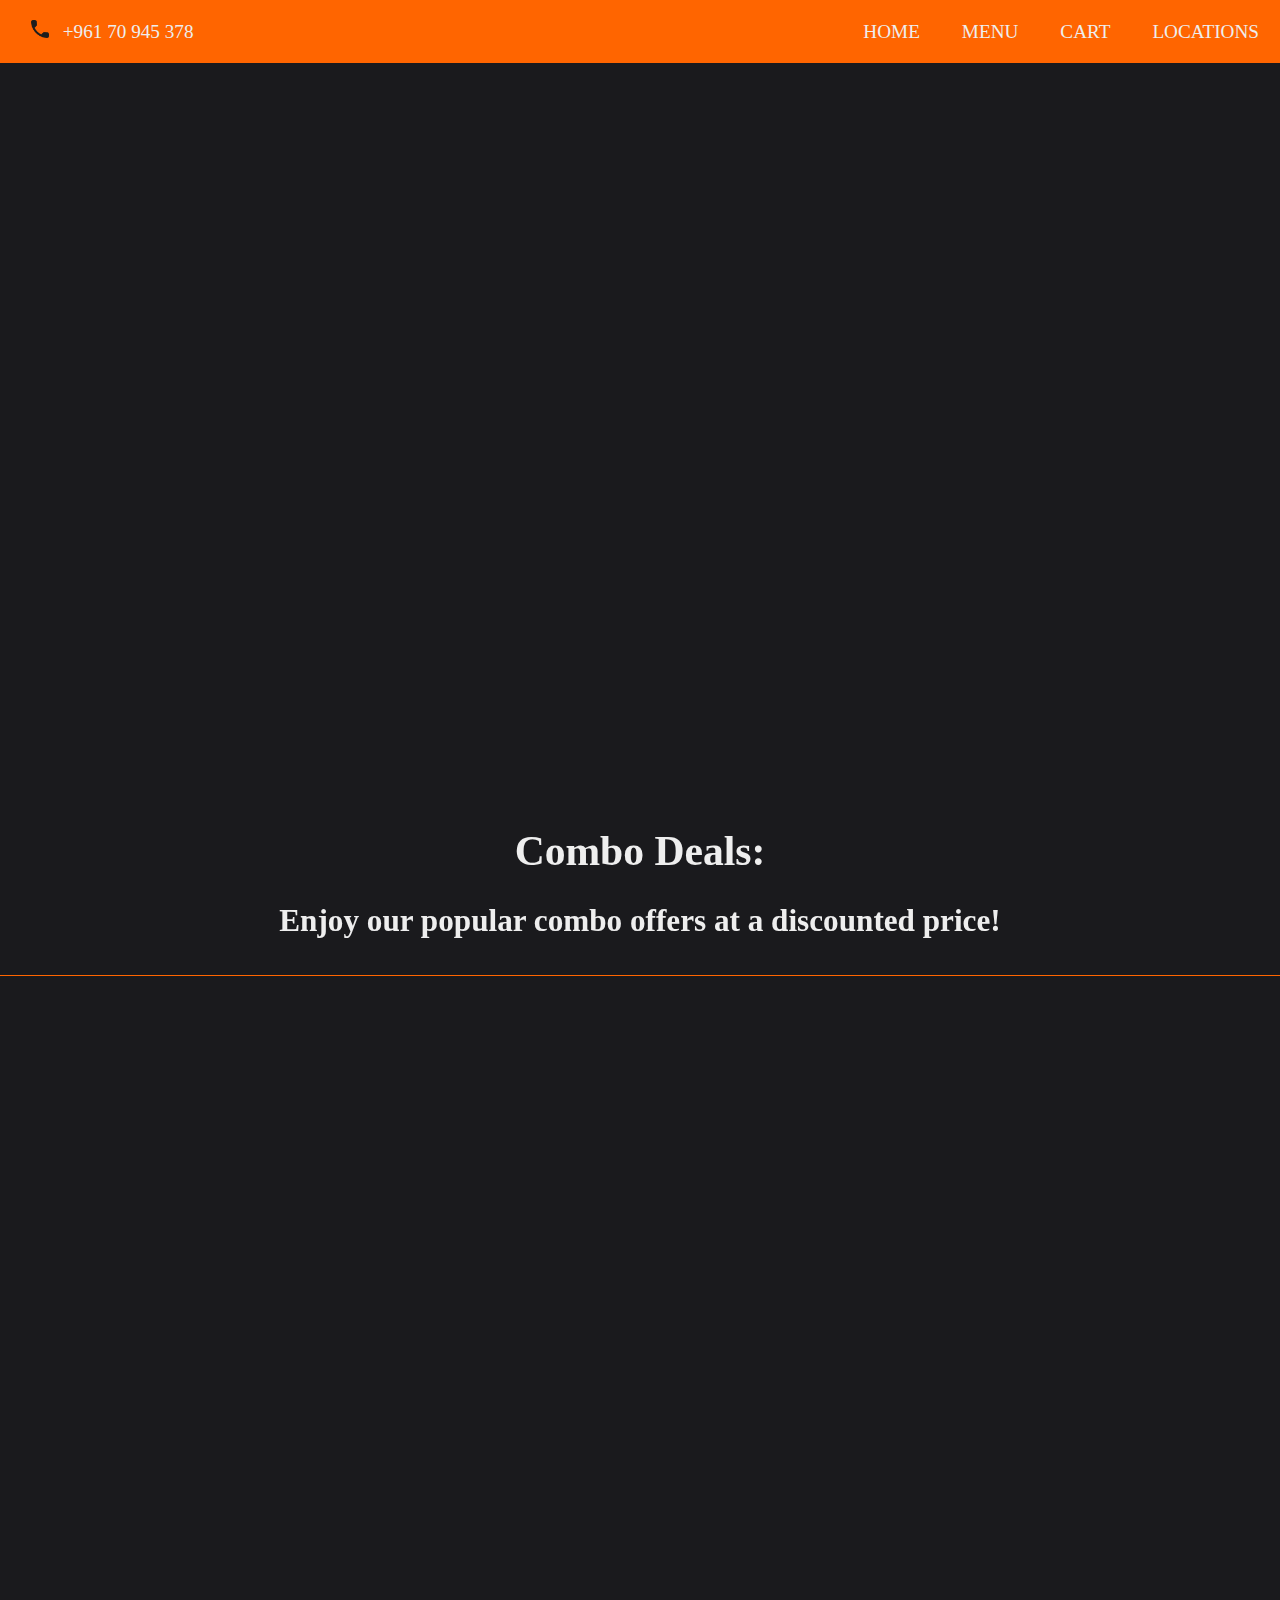
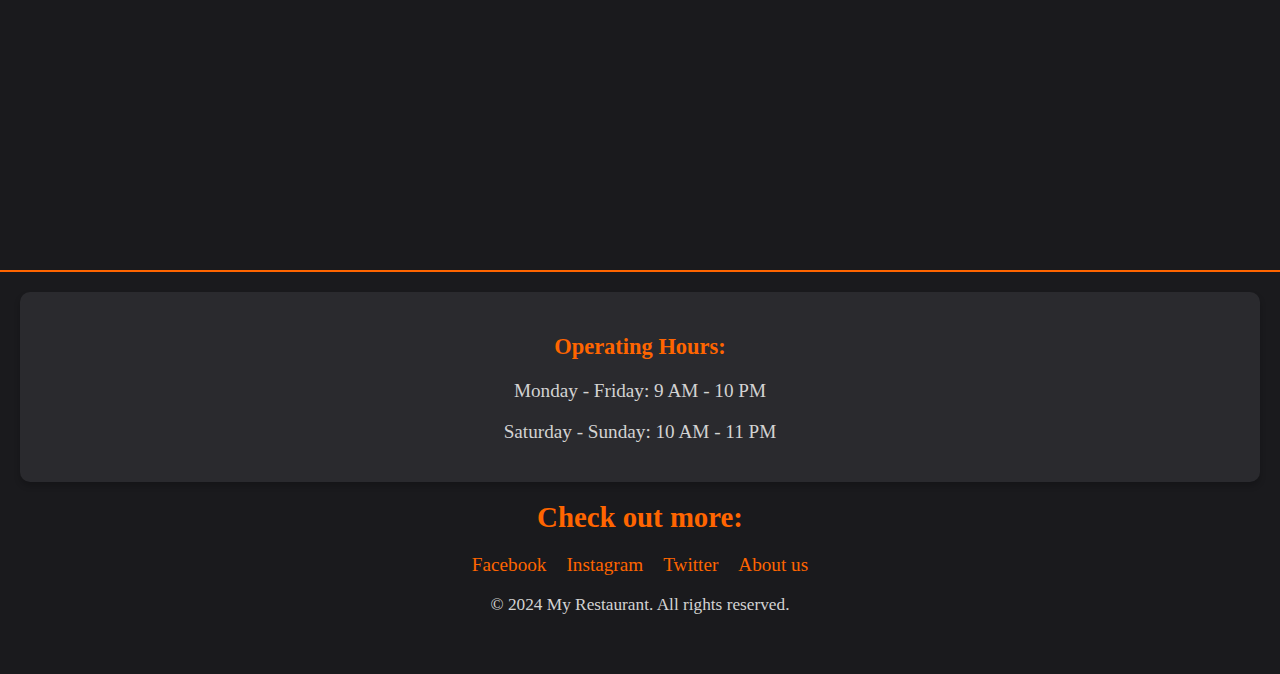
==== commit bfb67b38: "added about page" ====
--- a/index.html
+++ b/index.html
@@ -132,6 +132,7 @@
         <li><a href="#">Facebook</a></li>
         <li><a href="#">Instagram</a></li>
         <li><a href="#">Twitter</a></li>
+        <li><a href="about.html">About us</a></li>
       </ul>
       <p>&copy; 2024 My Restaurant. All rights reserved.</p>
       <br />
--- a/style.css
+++ b/style.css
@@ -220,6 +220,7 @@
 }
 
 .combo-item img {
+  transition-duration: 1s;
   width: 100%;
   height: 200px;
   object-fit: cover;
@@ -658,6 +659,101 @@
   background-color: var(--link-hover-color);
   transition-duration: 1s;
 }
+/* about page */
+
+
+
+
+
+
+ #wrapper-about h1, #wrapper-about h2, #wrapper-about h3 {
+    margin: 0;
+    color: var(--accent-color);
+}
+
+#wrapper-about a {
+    color: var(--accent-color);
+    text-decoration: none;
+    transition: color 0.3s ease;
+}
+
+#wrapper-about a:hover {
+    color: var(--link-hover-color);
+}
+
+#wrapper-about img {
+    max-width: 100%;
+    height: auto;
+    border-radius: 5px;
+}
+
+/* Wrapper */
+#wrapper-about {
+  background-color: var(--bg-color);
+ 
+    max-width: 1200px;
+    margin: 0 auto;
+    padding: 2rem 1rem;
+    display: flex;
+    flex-direction: column;
+    align-items: center;
+
+}
+
+#wrapper-about header {
+    text-align: center;
+    padding: 10px;
+    background-color: var(--accent-color);
+    color: white;
+    box-shadow: 0 2px 5px var(--box-shadow-color);
+}
+
+#wrapper-about header h1 {
+  color: #eeeeee;
+    font-size: em;
+}
+
+#wrapper-about header p {
+    font-size: 1.2rem;
+    margin-top: 1rem;
+}
+
+#wrapper-about main {
+    margin-top: 2rem;
+}
+
+#wrapper-about .section {
+    margin-bottom: 2rem;
+    padding: 1.5rem;
+    background: var(--footer-bg-color);
+    box-shadow: 0 2px 10px var(--box-shadow-color);
+    border-radius: 5px;
+}
+
+#wrapper-about .section h2 {
+    margin-bottom: 1rem;
+}
+
+#wrapper-about .btn {
+    display: inline-block;
+    padding: 0.8rem 1.5rem;
+    color: white;
+    background-color: var(--accent-color);
+    border-radius: 5px;
+    font-weight: bold;
+    text-decoration: none;
+    transition: background-color 0.3s ease;
+}
+
+#wrapper-about .btn:hover {
+    background-color: var(--link-hover-color);
+}
+
+
+
+  
+  
+
 /*animations*/
 @keyframes slideIn2 {
   from {
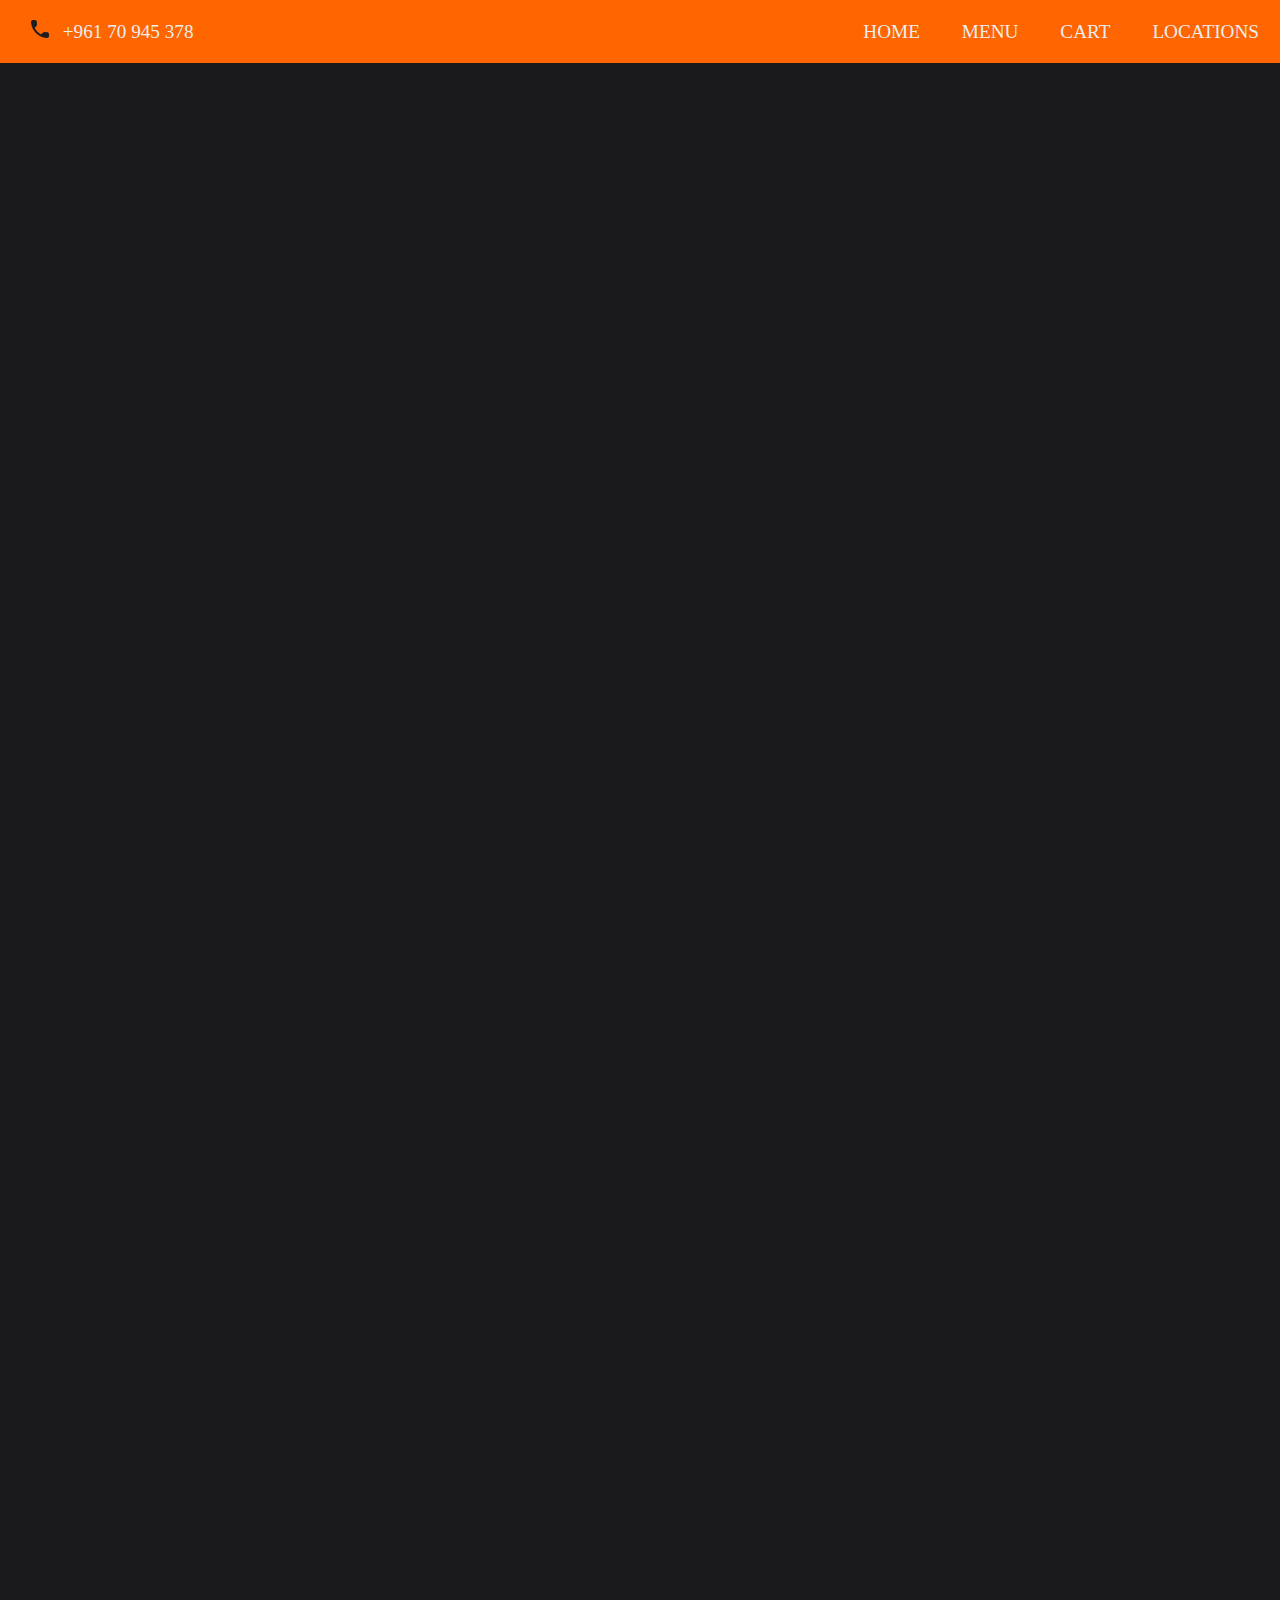
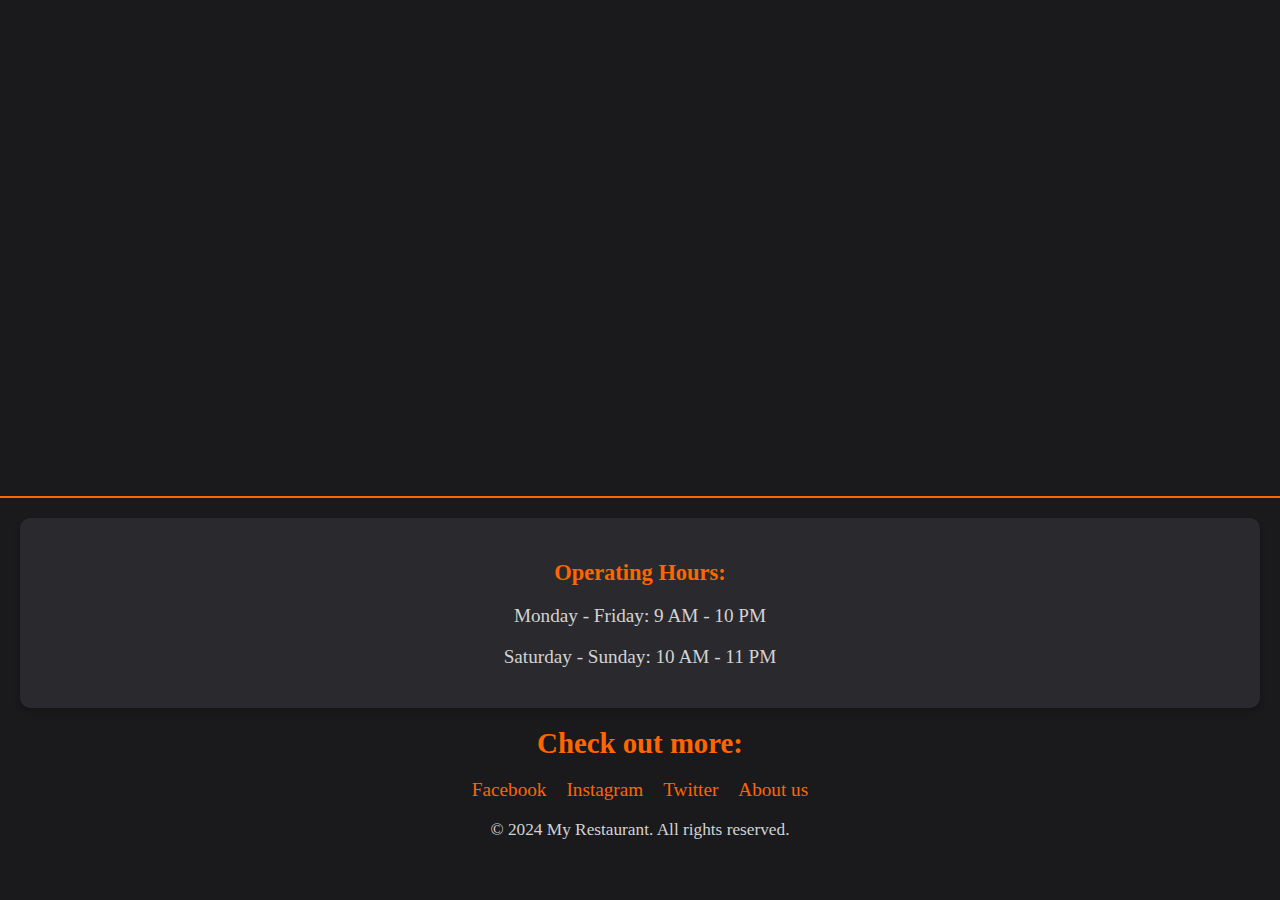
==== commit 3f52577d: "added menu items and fixed some erros" ====
--- a/index.html
+++ b/index.html
@@ -30,35 +30,36 @@
         <h3 class="topSellers">Our top sellers:</h3>
         <div id="content1">
           <div class="item" onclick="location.href='menu.html#combos-menu'">
-            <img src="assets/burger combo.jpg" alt="Burger Combo" />
+            <img src="assets/burger combo.jpg" alt="Burger Combo" width="150px" />
             <h3>Burger Combo</h3>
             <p>
-              hamburger ma3 batata w katchab –
-              <strong class="price">$5.50</strong>
+              Two Lebanese burgers with a set of fries –<br>
+              <strong class="price">$10.99</strong>
             </p>
           </div>
-          <div class="item" onclick="location.href='menu.html#combos-menu'">
-            <img src="assets/burger combo.jpg" alt="Burger Combo" />
-            <h3>Burger Combo</h3>
+          <div class="item" onclick="location.href='menu.html#Salads'">
+            <img src="assets/caesar salad.jpg" alt="Caeser Salad" width="150px"  />
+            <h3>Caesar <br> Salad</h3>
             <p>
-              hamburger ma3 batata w katchab –
-              <strong class="price">$5.50</strong>
+              Lettuce - chicken - secret sauce - iceberg garlic
+              <strong class="price">$4.00</strong>
             </p>
           </div>
-          <div class="item" onclick="location.href='menu.html#combos-menu'">
-            <img src="assets/burger combo.jpg" alt="Burger Combo" />
-            <h3>Burger Combo</h3>
+          <div class="item" onclick="location.href='menu.html#Appetizers'">
+            <img src="assets/mtabal eggplant.jpg" alt="Mtabal Eggplant" width="150px" />
+            <h3>Mtabal Eggplant</h3>
             <p>
-              hamburger ma3 batata w katchab –
-              <strong class="price">$5.50</strong>
+              permengenate-eggplant-oliveoil –
+              <strong class="price">$4.25</strong>
             </p>
           </div>
-          <div class="item" onclick="location.href='menu.html#combos-menu'">
-            <img src="assets/burger combo.jpg" alt="Burger Combo" />
-            <h3>Burger Combo</h3>
+          <div class="item" onclick="location.href='menu.html#Deserts'">
+            <img src="assets/oreo-cup.jpg" alt="Oreo Cup" width="150px" />
+            <h3>Oreo Mcflurry</h3>
             <p>
-              hamburger ma3 batata w katchab –
-              <strong class="price">$5.50</strong>
+              Oreos with vanillah icecream
+              <br>
+              <strong class="price">$4.35</strong>
             </p>
           </div>
         </div>
@@ -74,8 +75,8 @@
         <img src="assets/burger combo.jpg" alt="Burger Combo" />
         <h3>Burger Combo</h3>
         <p>
-          hamburger ma3 batata w katchab –
-          <strong class="price">$5.50</strong>
+          Two Lebanese burgers with a set of fries 
+          <strong class="price">$10.99</strong>
         </p>
       </div></div>
 
@@ -83,15 +84,15 @@
         <img src="assets/pasta.jpg" alt="Pasta Combo" />
         <h3>Pasta Combo</h3>
         <p>
-          ma3karona ma3 7aba2 w banadoora –
-          <strong class="price">$100</strong>
+          spaghetie with habaa and tomatoes – <br>
+          <strong class="price">$8.20</strong>
         </p>
       </div></div>
 
         <div class="wrapper2"><div class="combo-item" onclick="location.href='menu.html#combos-menu'">
           <img src="assets/pizza.jpg" alt="Pizza Combo" />
           <h3>Pizza Combo</h3>
-          <p>pizza ma3 kel shi – <strong class="price">$27.99</strong></p>
+          <p>pizza with your choice of toppings – <br> <strong class="price">$27.99</strong></p>
         </div></div>
       </section>
       <br /><br />
--- a/style.css
+++ b/style.css
@@ -149,7 +149,7 @@
   display: flex;
   flex-direction: column;
   align-items: center;
-  width: 150px;
+ height: 500px;
   transition-duration: 1s;
 }
 .item img {
@@ -178,7 +178,7 @@
   box-shadow: 0 6px 12px var(--box-shadow-color);
 }
 
-/* ! */
+/* main-combos */
 header {
   text-align: center;
   width: 100vw;
@@ -216,6 +216,7 @@
   flex-direction: column;
   align-items: center;
   width: 250px;
+  height: 400px;
   transition: transform 1s;
 }
 
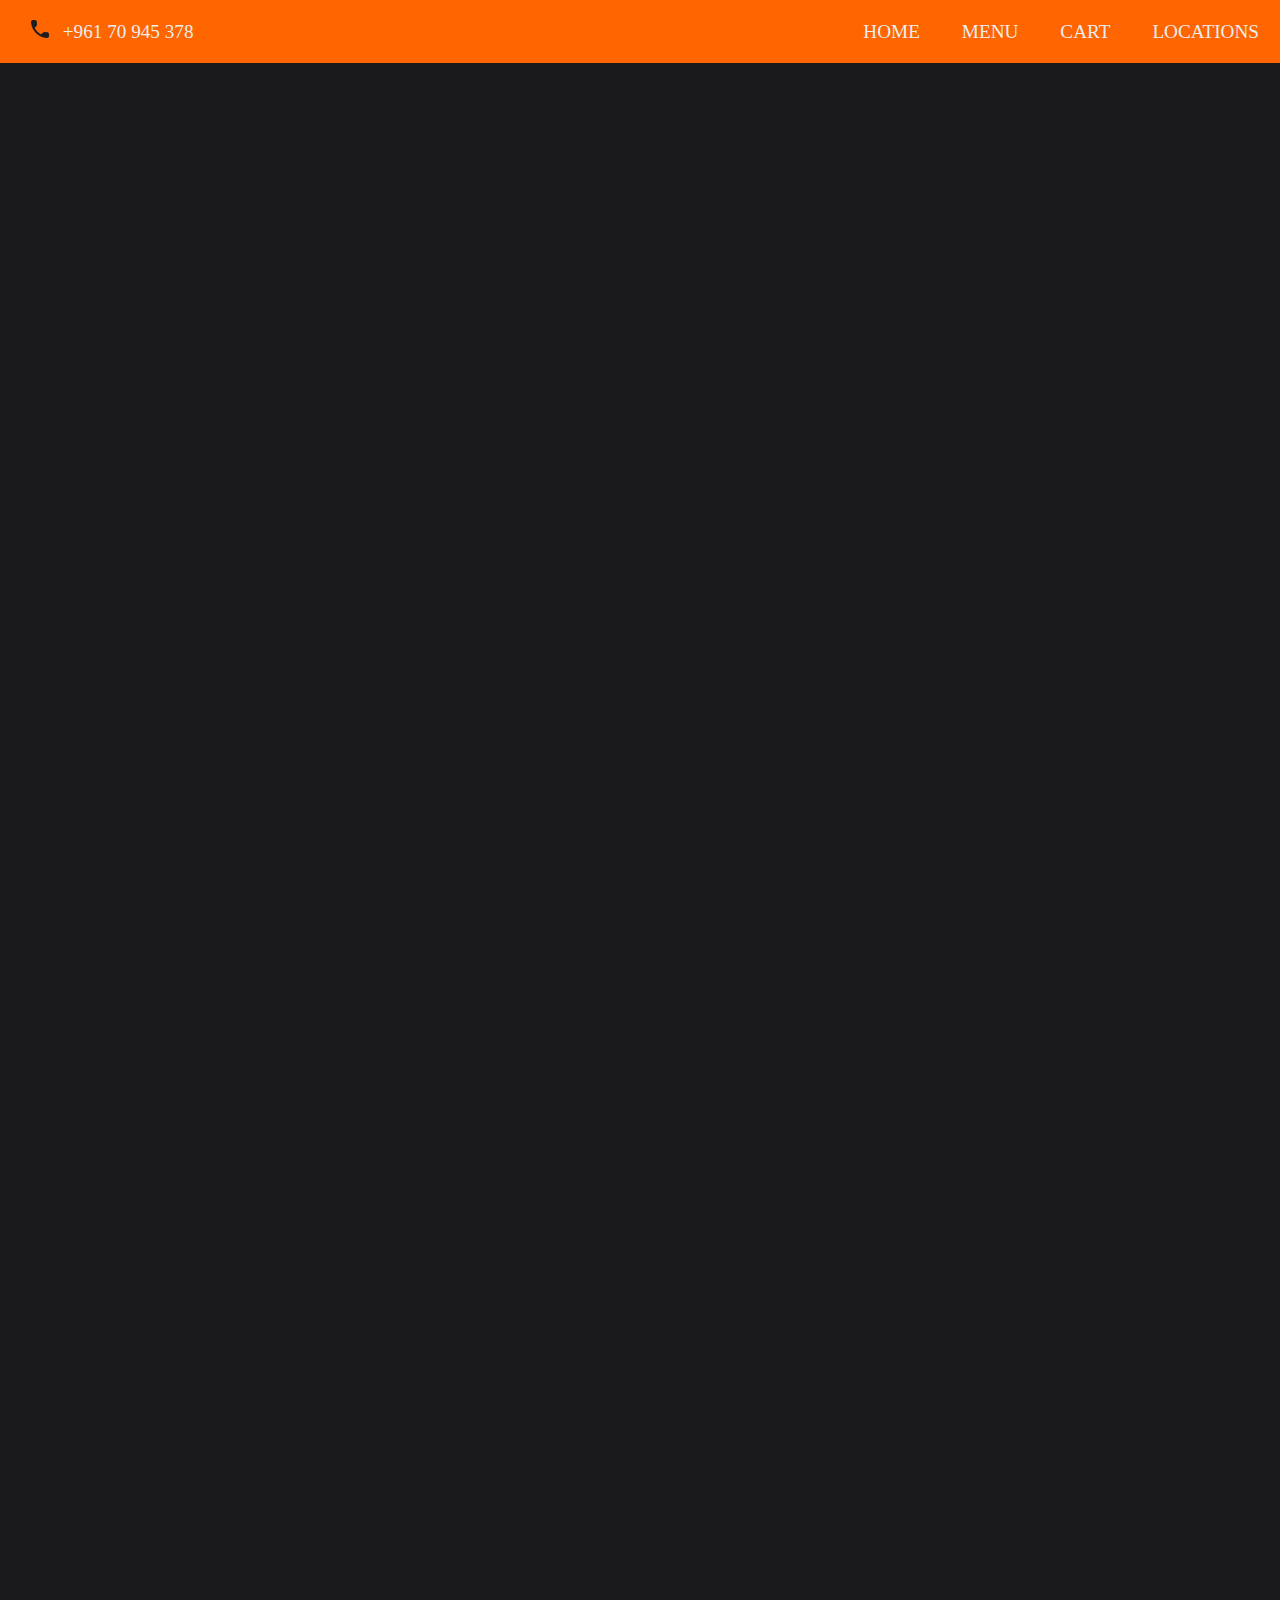
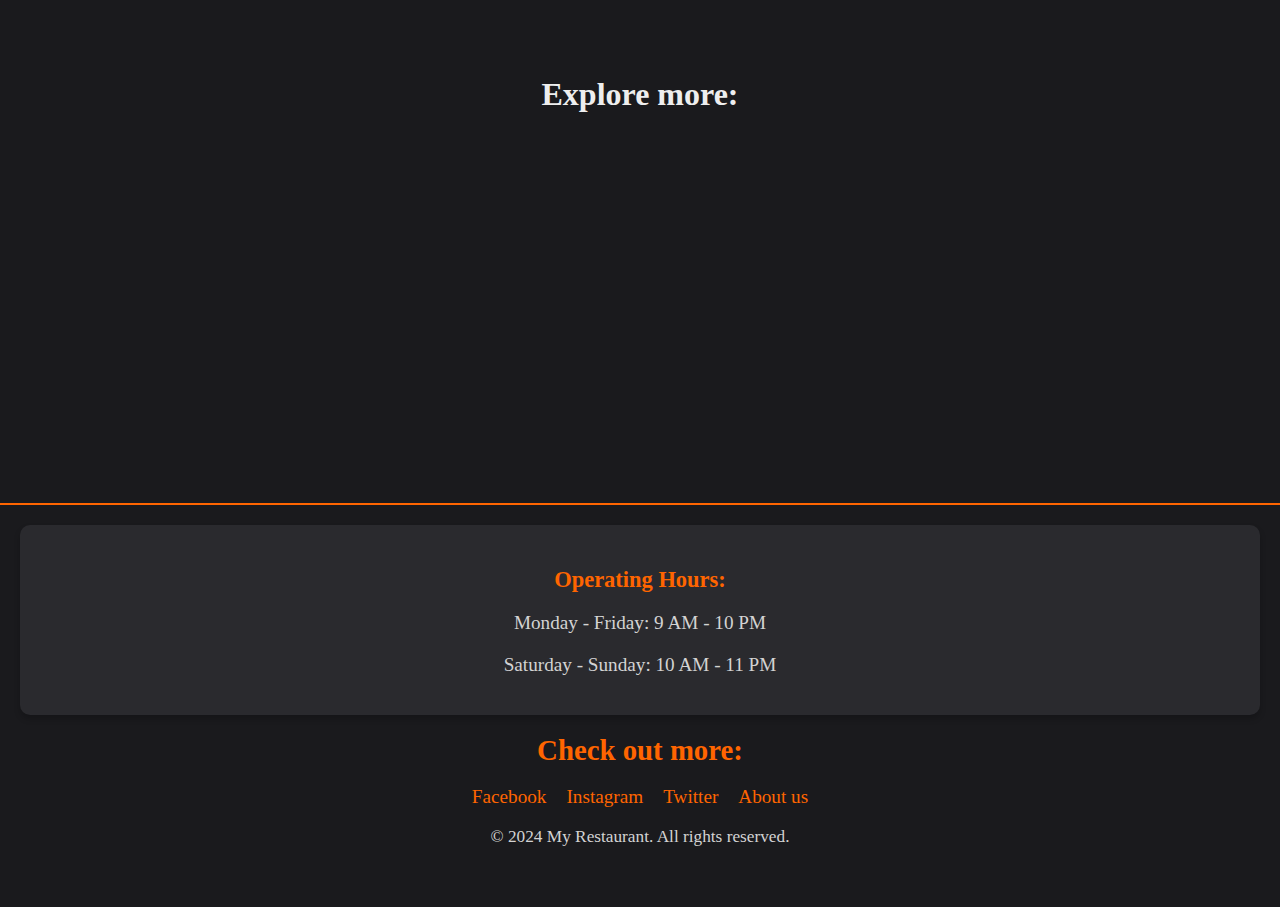
==== commit 10e12826: "fixed some classes names for better readability" ====
--- a/index.html
+++ b/index.html
@@ -65,7 +65,7 @@
         </div>
       </div>
 
-      <div class="tS">
+      <div class="topSellers-title">
         <h1>Combo Deals:</h1>
         <h2>Enjoy our popular combo offers at a discounted price!</h2>
       </div>
@@ -130,9 +130,9 @@
 
       <h1>Check out more:</h1>
       <ul>
-        <li><a href="#">Facebook</a></li>
-        <li><a href="#">Instagram</a></li>
-        <li><a href="#">Twitter</a></li>
+        <li><a href="https://Facebook.com">Facebook</a></li>
+        <li><a href="https://Instagram.com">Instagram</a></li>
+        <li><a href="https://x.com">Twitter</a></li>
         <li><a href="about.html">About us</a></li>
       </ul>
       <p>&copy; 2024 My Restaurant. All rights reserved.</p>
--- a/style.css
+++ b/style.css
@@ -14,8 +14,7 @@
 
 /*!body*/
 body {
-  font-family: "Segoe Print", "Bradley Hand", Chilanka, TSCu_Comic, casual,
-    cursive;
+  font-family: Comic Sans MS;
   font-weight: normal;
   background-color: var(--bg-color);
   overflow-x: hidden;
@@ -117,13 +116,9 @@
   animation: opacityChange 1s 2s forwards;
 }
 
-.tS {
+.topSellers-title {
   border-bottom: var(--accent-color) 1px solid;
   padding: 10px;
-}
-.tS.visible {
-  opacity: 1;
-  transform: translateY(0); /* End state */
 }
 
 #content1 {
@@ -149,7 +144,7 @@
   display: flex;
   flex-direction: column;
   align-items: center;
- height: 500px;
+  height: 500px;
   transition-duration: 1s;
 }
 .item img {
@@ -662,98 +657,89 @@
 }
 /* about page */
 
-
-
-
-
-
- #wrapper-about h1, #wrapper-about h2, #wrapper-about h3 {
-    margin: 0;
-    color: var(--accent-color);
+#wrapper-about h1,
+#wrapper-about h2,
+#wrapper-about h3 {
+  margin: 0;
+  color: var(--accent-color);
 }
 
 #wrapper-about a {
-    color: var(--accent-color);
-    text-decoration: none;
-    transition: color 0.3s ease;
+  color: var(--accent-color);
+  text-decoration: none;
+  transition: color 0.3s ease;
 }
 
 #wrapper-about a:hover {
-    color: var(--link-hover-color);
+  color: var(--link-hover-color);
 }
 
 #wrapper-about img {
-    max-width: 100%;
-    height: auto;
-    border-radius: 5px;
+  max-width: 100%;
+  height: auto;
+  border-radius: 5px;
 }
 
 /* Wrapper */
 #wrapper-about {
   background-color: var(--bg-color);
- 
-    max-width: 1200px;
-    margin: 0 auto;
-    padding: 2rem 1rem;
-    display: flex;
-    flex-direction: column;
-    align-items: center;
-
+
+  max-width: 1200px;
+  margin: 0 auto;
+  padding: 2rem 1rem;
+  display: flex;
+  flex-direction: column;
+  align-items: center;
 }
 
 #wrapper-about header {
-    text-align: center;
-    padding: 10px;
-    background-color: var(--accent-color);
-    color: white;
-    box-shadow: 0 2px 5px var(--box-shadow-color);
+  text-align: center;
+  padding: 10px;
+  background-color: var(--accent-color);
+  color: white;
+  box-shadow: 0 2px 5px var(--box-shadow-color);
 }
 
 #wrapper-about header h1 {
   color: #eeeeee;
-    font-size: em;
+  font-size: em;
 }
 
 #wrapper-about header p {
-    font-size: 1.2rem;
-    margin-top: 1rem;
+  font-size: 1.2rem;
+  margin-top: 1rem;
 }
 
 #wrapper-about main {
-    margin-top: 2rem;
+  margin-top: 2rem;
 }
 
 #wrapper-about .section {
-    margin-bottom: 2rem;
-    padding: 1.5rem;
-    background: var(--footer-bg-color);
-    box-shadow: 0 2px 10px var(--box-shadow-color);
-    border-radius: 5px;
+  margin-bottom: 2rem;
+  padding: 1.5rem;
+  background: var(--footer-bg-color);
+  box-shadow: 0 2px 10px var(--box-shadow-color);
+  border-radius: 5px;
 }
 
 #wrapper-about .section h2 {
-    margin-bottom: 1rem;
+  margin-bottom: 1rem;
 }
 
 #wrapper-about .btn {
-    display: inline-block;
-    padding: 0.8rem 1.5rem;
-    color: white;
-    background-color: var(--accent-color);
-    border-radius: 5px;
-    font-weight: bold;
-    text-decoration: none;
-    transition: background-color 0.3s ease;
+  display: inline-block;
+  padding: 0.8rem 1.5rem;
+  color: white;
+  background-color: var(--accent-color);
+  border-radius: 5px;
+  font-weight: bold;
+  text-decoration: none;
+  transition: background-color 0.3s ease;
 }
 
 #wrapper-about .btn:hover {
-    background-color: var(--link-hover-color);
-}
-
-
-
-  
-  
+  background-color: var(--link-hover-color);
+}
 
 /*animations*/
 @keyframes slideIn2 {
@@ -860,7 +846,7 @@
     font-size: 1.5em;
   }
 
-  .tS {
+  .topSellers-title {
     border-bottom: var(--accent-color) 1px solid;
     padding: 10px;
     font-size: 1.3em;
@@ -951,7 +937,7 @@
     font-size: 1.5em;
   }
 
-  .tS {
+  .topSellers-title {
     border-bottom: var(--accent-color) 1px solid;
     padding: 10px;
     font-size: 1.3em;
@@ -1051,7 +1037,7 @@
     font-size: 1.5em;
   }
 
-  .tS {
+  .topSellers-title {
     border-bottom: var(--accent-color) 1px solid;
     padding: 10px;
     font-size: 1.3em;
@@ -1153,7 +1139,7 @@
     font-size: 1.5em;
   }
 
-  .tS {
+  .topSellers-title {
     border-bottom: var(--accent-color) 1px solid;
     padding: 10px;
     font-size: 1.3em;
